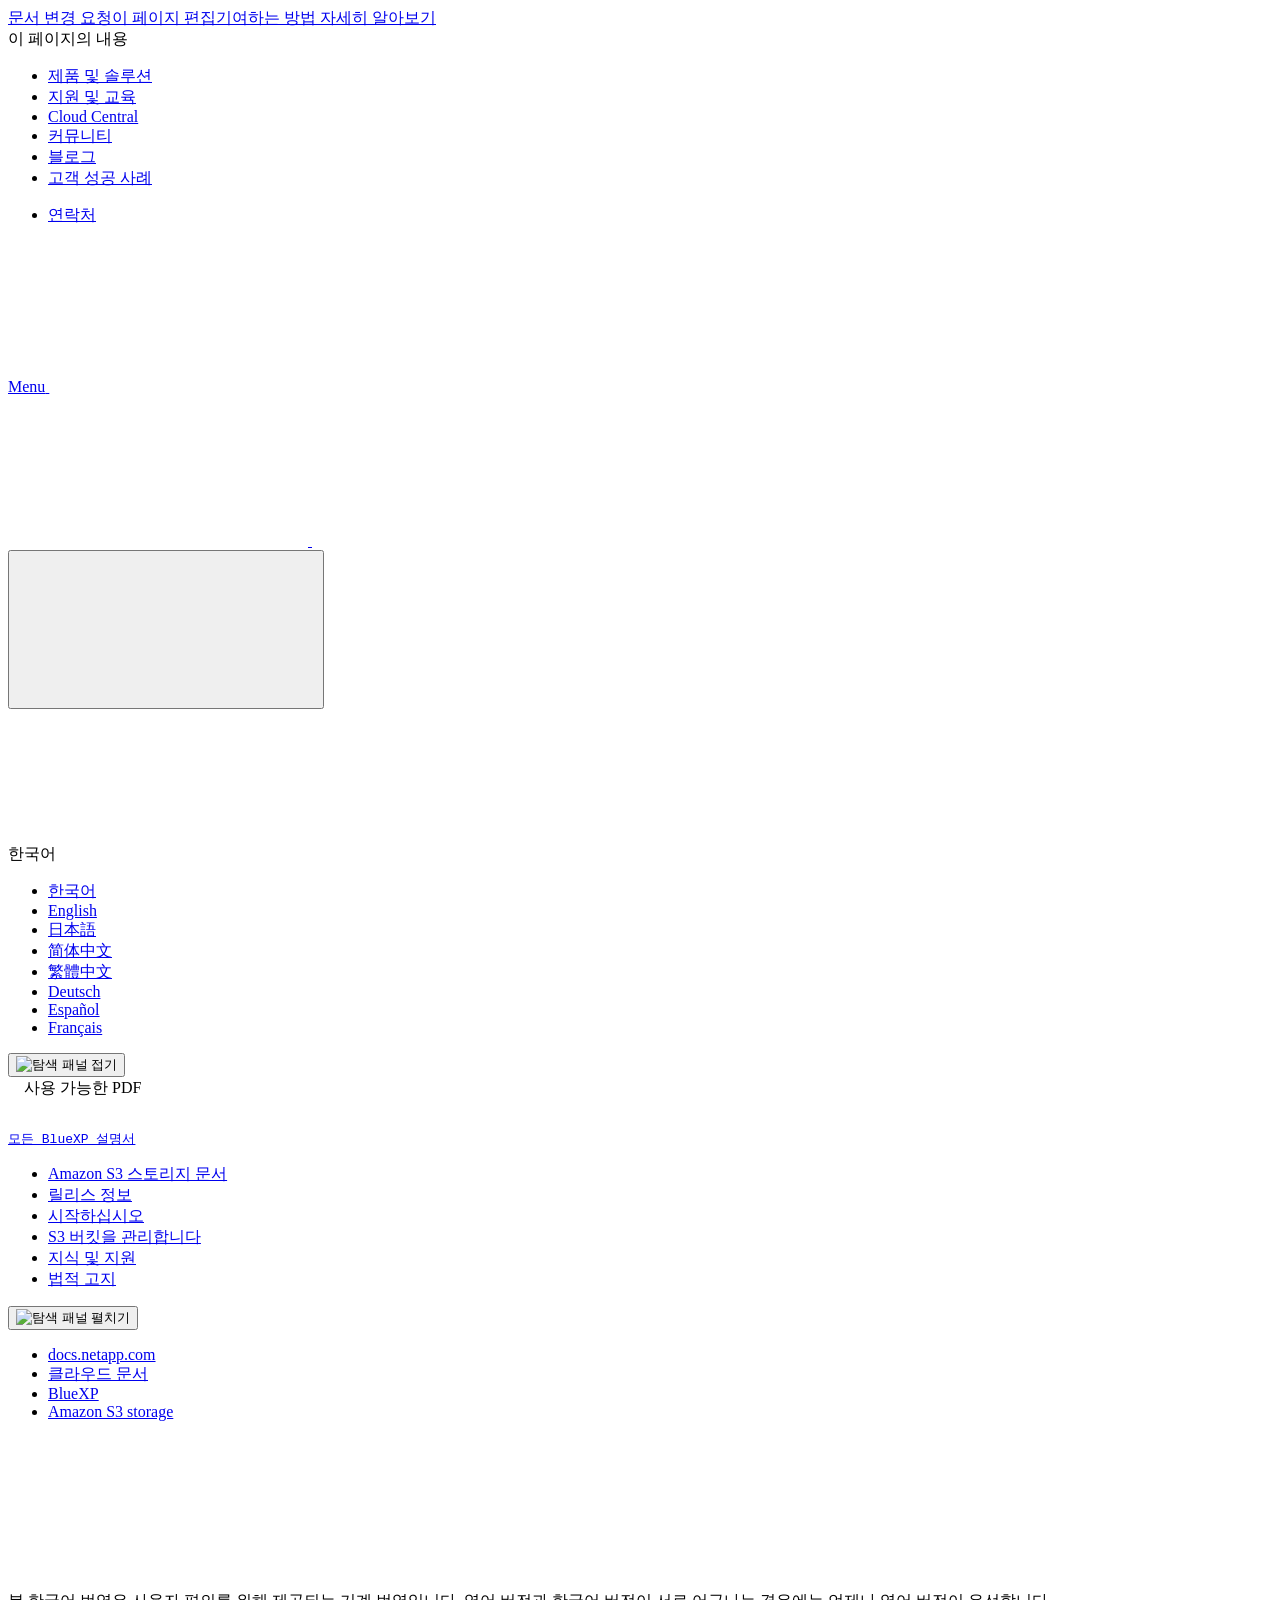
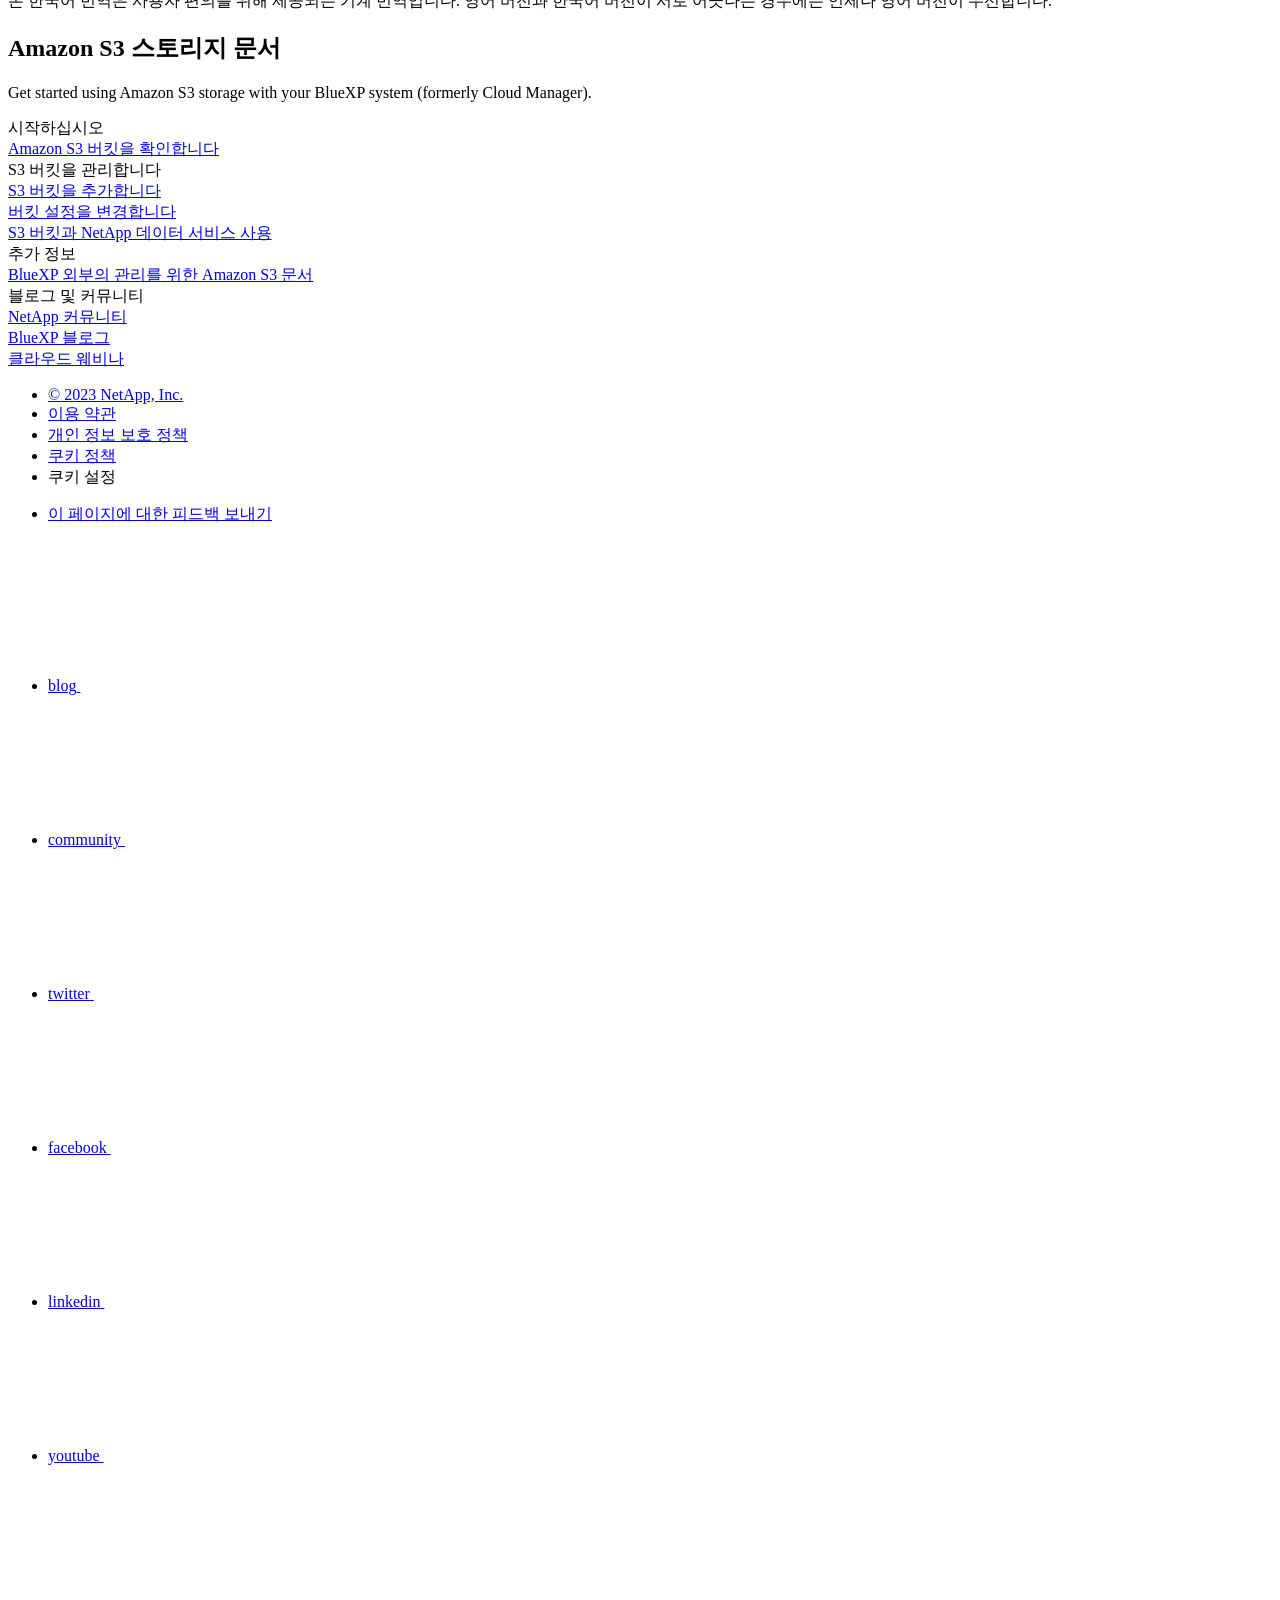
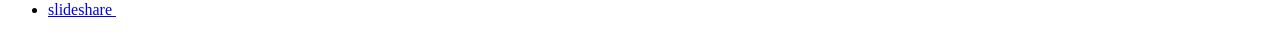
==== index.html @ a5d51cb9 "Deploying to gh-pages from  @ 4df72bc24cac6f7e6b8df7f29e11946426b73bd2 🚀" ====
<!DOCTYPE html>
<html lang="ko">
  <head class="at-element-marker">
  <title>Amazon S3 스토리지 문서 | NetApp Documentation</title>
  <meta charset="utf-8">
  <meta http-equiv="x-ua-compatible" content="ie=edge,chrome=1">
  <meta http-equiv="language" content="en">
  <meta name="viewport" content="width=device-width, initial-scale=1">
  <meta property="og:title" content="Amazon S3 스토리지 문서 | NetApp Documentation" />
	<meta property="og:type" content="website" />
	<meta property="og:url" content="https://docs.netapp.com/ko-kr/bluexp-s3-storage/index.html" />
	<meta property="og:description" content="BlueXP 시스템(이전의 Cloud Manager)에서 Amazon S3 스토리지를 사용해 보십시오." />
  <meta property="og:image" content="https://docs.netapp.com/ko-kr/bluexp-s3-storage/images/logo-tophat-social.png" />
  <meta property="og:image:alt" content="NetApp Logo" />
  <meta name="format-detection" content="telephone=no">
  <meta http-equiv="Content-Type" content="text/html; charset=utf-8">
  <meta http-equiv="encoding" content="utf-8">
  <meta http-equiv="nss-type" content="Product Documentation"/>
  <meta http-equiv="nss-subtype" content="User Guide"/><meta name="description" content="BlueXP 시스템(이전의 Cloud Manager)에서 Amazon S3 스토리지를 사용해 보십시오.">
  <meta name="keywords" content=" "><!-- Icons -->
  <link rel="icon" href="/ko-kr/bluexp-s3-storage/images/favicon.ico" type="image/x-icon">

  <!-- RSS Feed --><link rel="alternate" type="application/rss+xml" title="NetApp Documentation" href="/ko-kr/bluexp-s3-storage/feed.xml"><!-- CSS Definitions: NetApp CSS should be defined after generic css -->

  <!-- Elastic Search -->
  <link rel="stylesheet" href="//cdn.jsdelivr.net/searchkit/0.10.0/theme.css">

  <!-- Combined CSS -->
  <link rel="stylesheet" type="text/css" href="/ko-kr/bluexp-s3-storage/css/netappdocs.css">

  
  <link rel="stylesheet" href="/ko-kr/bluexp-s3-storage/css/landing-page.css" type="text/css">
  <link rel="stylesheet" href="/ko-kr/bluexp-s3-storage/css/tabbed-blocks.css" type="text/css">
  <!-- Canonical url -->
  <link rel='stylesheet' href='/ko-kr/bluexp-s3-storage/css/na-feature.css' type='text/css'><!-- Top level site integrations --><script>
    function addAdobeLaunch(adobeId) {
      var head = document.getElementsByTagName('head')[0];
      var adobe = document.createElement("script");
      adobe.type = "text/plain";
      adobe.className = "optanon-category-C0002";
      adobe.src = "//assets.adobedtm.com/60287eadf1ee/c284da483c83/"+adobeId+".min.js";
      head.appendChild(adobe);
    }

    function addGoogleAnalytics(gtagId) {
      var google = document.createElement("script");
      google.type = "text/plain";
      google.className = "optanon-category-C0002";
      google.src = "https://www.googletagmanager.com/gtag/js?id="+gtagId;
      var head = document.getElementsByTagName('head')[0];
      head.appendChild(google);

      window.dataLayer = window.dataLayer || [];
      function gtag(){dataLayer.push(arguments);}
      gtag('js', new Date());
      gtag('config', gtagId);
    }

    function addConsent(consentId) {
      var head = document.getElementsByTagName('head')[0];
      var onetrustConsent = document.createElement("script");
      onetrustConsent.type = "text/javascript";
      onetrustConsent.src = "https://cdn.cookielaw.org/consent/"+consentId+"/OtAutoBlock.js";
      head.appendChild(onetrustConsent);

      var onetrustScript = document.createElement("script");
      onetrustScript.type = "text/javascript";
      onetrustScript.src = "https://cdn.cookielaw.org/scripttemplates/otSDKStub.js";
      onetrustScript.charset = "UTF-8";
      onetrustScript.dataset.documentLanguage = "true";
      onetrustScript.dataset.domainScript = consentId;
      head.appendChild(onetrustScript);
    }addConsent("72570c5c-fe30-465f-b0e0-b77f7fb4ae34");
    addAdobeLaunch("launch-e9ff3acac59f");
    addGoogleAnalytics("UA-81697994-3");function OptanonWrapper() { }
  </script>
  <script src="https://cdnjs.cloudflare.com/ajax/libs/jquery/2.1.4/jquery.min.js"></script>
  <script src="https://cdnjs.cloudflare.com/ajax/libs/jquery-cookie/1.4.1/jquery.cookie.min.js"></script>

  <!-- Used for Product Family Page Sidebar Visibility --><!-- Used to import Promise for IE. Required for SearchKit -->
  <script src="https://cdnjs.cloudflare.com/ajax/libs/bluebird/3.3.5/bluebird.min.js"></script><script src='/ko-kr/bluexp-s3-storage/js/na-search.js'></script><script src='/ko-kr/bluexp-s3-storage/js/na-pagenav.js'></script><script src='/ko-kr/bluexp-s3-storage/js/na-utility.js'></script>
 <!--  
  <link rel='stylesheet' href='/ko-kr/bluexp-s3-storage/css/prism.css' type='text/css'>
  <link rel='stylesheet' href='/ko-kr/bluexp-s3-storage/css/prism-netapp.css' type='text/css'>
 -->

  <!-- <script src='/ko-kr/bluexp-s3-storage/js/na-utility.js'></script> -->
  <script src='/ko-kr/bluexp-s3-storage/js/clouddocs.js'></script>
  <script src='/ko-kr/bluexp-s3-storage/js/jquery.navgoco.min.js'></script>
  <script src="https://maxcdn.bootstrapcdn.com/bootstrap/3.3.7/js/bootstrap.min.js" integrity="sha384-Tc5IQib027qvyjSMfHjOMaLkfuWVxZxUPnCJA7l2mCWNIpG9mGCD8wGNIcPD7Txa" crossorigin="anonymous"></script>
  <!-- <script src='/ko-kr/bluexp-s3-storage/js/toc.js'></script> -->
  <!-- <script src='/ko-kr/bluexp-s3-storage/js/customscripts.js'></script> --><script>
      $(document).ready(function() {
          
          var collapseOnInit = true;
          

          var navSettings = {
              "caretHtml": '',
              "accordion": collapseOnInit,
              "openClass": 'active', // open
              "save": false, // leave false or nav highlighting doesn't work right
              "cookie": {
                  "name": 'navgoco',
                  "expires": false,
                  "path": '/'
              },
              "slide": {
                  "duration": 400,
                  "easing": 'swing'
              }
          };

          // Initialize navgoco with default options
          $("#mysidebar").navgoco(navSettings);
          

          $("#collapseAll").click(function(e) {
              e.preventDefault();
              $("#mysidebar").navgoco('toggle', false);
          });

          $("#expandAll").click(function(e) {
              e.preventDefault();
              $("#mysidebar").navgoco('toggle', true);
          });

          $(".sidebar-nav-container").on("scroll", function() {
            $.cookie("sidebarScroll", $(".sidebar-nav-container").scrollTop(), {
              path    : "/ko-kr/bluexp-s3-storage"  
            });
          });
          $(function() {
            if ($.cookie("sidebarScroll")) {
              $(".sidebar-nav-container").scrollTop($.cookie("sidebarScroll"));
            }
          });

      });

  </script>
  <script>
      $(document).ready(function() {
          $("#tg-sb-link").click(function() {
              $("#tg-sb-sidebar").toggle();
              $("#tg-sb-content").toggleClass('col-md-9');
              $("#tg-sb-content").toggleClass('col-md-12');
              $("#tg-sb-icon").toggleClass('fa-toggle-on');
              $("#tg-sb-icon").toggleClass('fa-toggle-off');
          });
      });
  </script>
  <script src='/ko-kr/bluexp-s3-storage/js/custom-dropdown.js'></script>
  <script src='/ko-kr/bluexp-s3-storage/js/FileSaver.min.js'></script>
  <script src='/ko-kr/bluexp-s3-storage/js/jszip-utils.min.js'></script>
  <script src='/ko-kr/bluexp-s3-storage/js/jszip.min.js'></script>
  <!-- <script src='/ko-kr/bluexp-s3-storage/js/pdf-ux.js'></script> -->
</head>


  <body class role="document" data-flavor="">
    <div id="page" class="n-off-canvas-menu">
      <div class="n-off-canvas-menu__menu"><!--TODO: Add offcanvas code --></div>
      <div class="n-off-canvas-menu__content-wrap">
        <header class="site-header" id="banner">
  
  <!-- Start Page Toolbar -->
  
  <div class="page-nav-toolbar"><div class="page-nav-contribute"><a target="_blank" href="https://github.com/NetAppDocs/bluexp-s3-storage/issues/new?body=Page%3A%20[Amazon S3 스토리지 문서](https://docs.netapp.com/ko-kr/bluexp-s3-storage/index.html)&template=public-issue-template.md" class="page-nav-contribute-link" role="button"><img src="/ko-kr/bluexp-s3-storage/images/discuss-sm.svg" alt="" class="github-icon" />문서 변경 요청</a><a target="_blank" href="https://github.com/NetAppDocs/bluexp-s3-storage/blob/main/index.adoc" class="page-nav-contribute-link" role="button"><img src="/ko-kr/bluexp-s3-storage/images/edit-sm.svg" alt="" class="github-icon" />이 페이지 편집</a><a target="_blank" href="https://docs.netapp.com/us-en/contribute/" class="page-nav-contribute-link"  ><img src="/ko-kr/bluexp-s3-storage/images/article-sm.svg" alt="" class="github-icon" />기여하는 방법 자세히 알아보기</a></div>
    <div class="page-nav-container">
      <nav class="page-nav-fixed">
        <div class="page-nav-title">이 페이지의 내용</div>
        <div class="page-nav-links">
          <ul class="page-nav-inner" id="page-menu"></ul>
        </div>
      </nav>
    </div>
  </div>
  
  
  <!-- Start top_hat -->
  <div class="n-top-hat">
    <div class="n-container">
      <div class="n-top-hat__cross-property-nav">
        <ul class="n-top-hat__list">
          <li class="n-top-hat__list-item">
            <a href="https://www.netapp.com/products-a-z/" class="n-top-hat__link">제품 및 솔루션</a>
          </li>
          <li class="n-top-hat__list-item">
            <a href="https://www.netapp.com/support-and-training/netapp-university/" class="n-top-hat__link">지원 및 교육</a>
          </li>
          <li class="n-top-hat__list-item">
            <a href="https://cloud.netapp.com" class="n-top-hat__link">Cloud Central</a>
          </li>
          <li class="n-top-hat__list-item">
            <a href="https://community.netapp.com/" class="n-top-hat__link">커뮤니티</a>
          </li>
          <li class="n-top-hat__list-item">
            <a href="https://blog.netapp.com/" class="n-top-hat__link">블로그</a>
          </li>
          <li class="n-top-hat__list-item">
            <a href="https://customers.netapp.com/en/" class="n-top-hat__link">고객 성공 사례</a>
          </li>
        </ul>
      </div>
      <div class="n-top-hat__utils">
        <ul class="n-top-hat__list">
          <li class="n-top-hat__list-item">
            <a href="https://www.netapp.com/company/contact-us/" target="_self" class="n-top-hat__link" data-ntap-ui="contact-us">연락처</a>
          </li>
        </ul>
      </div>
    </div>
  </div>
  <!-- End top_hat -->

  <!-- Start property bar -->
  <style>
    .n-property-navigation-bar__menus--desktop-experience .n-menu--mega__default-content__heading span {
    color: #34B0FF;
    }
  </style>
  <div class="n-property-bar " data-ntap-ui="sticky-nav">
    <div class="n-property-bar__inner-wrap">
      <div class="n-property-bar__menu-toggle">
        <a href="#" class="n-property-bar__menu-toggle-link">
          <span class="n-property-bar__menu-toggle-text">Menu</span>
          <svg class="n-icon-bars n-property-bar__menu-toggle-icon" aria-labelledby="title">
            <title>bars</title>
            <use xlink:href="/ko-kr/bluexp-s3-storage/images/sprite.svg#bars"></use>
          </svg>
        </a>
      </div>
      <div class="n-property-bar__property-mark ">
        <a href="https://www.netapp.com" class="n-property-bar__property-link">
          <div class="n-property-bar__logo">
            <svg class="n-icon-netapp-mark n-icon-netapp-mark n-property-bar__netapp-mark-icon" aria-labelledby="title">
              <title>netapp-mark</title>
              <use xlink:href="/ko-kr/bluexp-s3-storage/images/sprite.svg#netapp-mark"></use>
            </svg>
            <svg class="n-icon-netapp-logo n-property-bar__logo-svg" aria-labelledby="title">
              <title>netapp-logo</title>
              <use xlink:href="/ko-kr/bluexp-s3-storage/images/sprite.svg#netapp-logo"></use>
            </svg>
          </div>
        </a>
      </div>

      
      
      
      <div class="search-property-bar">
        <div id="search-demo-container" class="searchbox n-property-bar__search">
          <div id="react-search" 
          data-search-html="/ko-kr/bluexp-s3-storage/search.html"
          data-type="widget" 
          data-placeholder="설명서 검색"
          data-no-results-found="{query}에 대한 결과를 찾을 수 없음"
          data-did-you-mean="{suggestion}을(를) 검색해보십시오."
          data-no-results-found-did-you-mean="{query}에 대한 결과를 찾을 수 없습니다. {suggestion}을(를) 검색하려 하셨습니까?"
          data-results-found="{hitCount}개의 결과를 찾음"
          data-error-message="We're sorry, an issue occurred when fetching your results. Please try again."
          data-error-reset="Reset Search"
          data-sk-es-pf-indexes=""
          data-flavor=""></div>
          <button class="n-property-bar__search-toggle-button" type="button">
            <svg class="n-icon-search n-property-bar__search-toggle-button-icon" aria-labelledby="title">
              <title>search</title>
              <use xmlns:xlink="http://www.w3.org/1999/xlink" xlink:href="/ko-kr/bluexp-s3-storage/images/sprite.svg#search"></use>
            </svg>
          </button>
        </div>
      </div>
      
    </div>
  </div>
  <div class="n-property-bar__toolbar">
    <!-- Start Language Selector --><div id="language-dropdown" class="custom-dropdown custom-dropdown-lang">
      <div class="custom-dropdown-select custom-dropdown-select-lang">
      <span class="lang-name">한국어</span>
          <svg class="n-globe__icon" aria-labelledby="title">
            <title>globe</title>
            <use xmlns:xlink="http://www.w3.org/1999/xlink" xlink:href="/ko-kr/bluexp-s3-storage/images/sprite.svg#globe"></use>
          </svg>
        </button>
      </div>

      <ul class="custom-dropdown-menu"><li>
          <a href="https://docs.netapp.com/ko-kr/bluexp-s3-storage/index.html" target="_self"><span translate="no" class="notranslate">한국어</span></a>
        </li><li>
          <a href="https://docs.netapp.com/us-en/bluexp-s3-storage/index.html" target="_self"><span translate="no" class="notranslate">English</span></a>
        </li><li>
          <a href="https://docs.netapp.com/ja-jp/bluexp-s3-storage/index.html" target="_self"><span translate="no" class="notranslate">日本語</span></a>
        </li><li>
          <a href="https://docs.netapp.com/zh-cn/bluexp-s3-storage/index.html" target="_self"><span translate="no" class="notranslate">简体中文</span></a>
        </li><li>
          <a href="https://docs.netapp.com/zh-tw/bluexp-s3-storage/index.html" target="_self"><span translate="no" class="notranslate">繁體中文</span></a>
        </li><li>
          <a href="https://docs.netapp.com/de-de/bluexp-s3-storage/index.html" target="_self"><span translate="no" class="notranslate">Deutsch</span></a>
        </li><li>
          <a href="https://docs.netapp.com/es-es/bluexp-s3-storage/index.html" target="_self"><span translate="no" class="notranslate">Español</span></a>
        </li><li>
          <a href="https://docs.netapp.com/fr-fr/bluexp-s3-storage/index.html" target="_self"><span translate="no" class="notranslate">Français</span></a>
        </li></ul>
    </div><!-- End Language Selector -->

    <div class="n-property-bar__cta"></div>
  </div>
  <!-- End property bar -->
</header>


        <main id="n-main-content" class="n-main-content">
          <!-- Start Documentation Content -->
<div class="ie-main">
  <!-- Sidebar Column -->
  
  <div class="col-md-3" id="sidebar-height">
      <button id="btn-sidebar-collapse" onclick="hideSidebar()"><img src="/ko-kr/bluexp-s3-storage/images/collapse.png" alt="탐색 패널 접기"></button>
      <div class="n-pdf-header">
  <a id="toggleButtonPdf" class="n-pdf-button" type="button">
    <img src="/ko-kr/bluexp-s3-storage/images/pdf.png" alt="" width="16" height="16"/>사용 가능한 PDF<span>
    </span>
  </a>
</div>
<div class="n-pdf-body-container">
  <ul id="toggleContainerPdf" class="n-pdf-body" style="display:none;"><li class="pdf-ux-container">
        
        
        
        <a target="_blank" href="/ko-kr/bluexp-s3-storage/pdfs/fullsite-sidebar/Amazon_S3_스토리지_문서.pdf" >
          <img src="/ko-kr/bluexp-s3-storage/images/pdf.png" alt="" width="16" height="16"/>이 문서 사이트의 PDF</a>
    <ul class="subfolders" id="pdf-remove" style="display:none;"><li class="active"></li></ul>
  





    
      <ul class="subfolders" style="display:none;">
        <li class="pdf-ux-container">
          
          
          
          <a target="_blank" 
            
              href="/ko-kr/bluexp-s3-storage/pdfs/sidebar/시작하십시오.pdf" 
            
          >
            <img src="/ko-kr/bluexp-s3-storage/images/pdf.png" alt="" width="16" height="16"/>
            시작하십시오
          </a>
          


        </li>
      </ul>
    

  



    
      <ul class="subfolders" style="display:none;">
        <li class="pdf-ux-container">
          
          
          
          <a target="_blank" 
            
              href="/ko-kr/bluexp-s3-storage/pdfs/sidebar/S3_버킷을_관리합니다.pdf" 
            
          >
            <img src="/ko-kr/bluexp-s3-storage/images/pdf.png" alt="" width="16" height="16"/>
            S3 버킷을 관리합니다
          </a>
          






        </li>
      </ul>
    

  



    
      <ul class="subfolders" style="display:none;">
        <li class="pdf-ux-container">
          
          
          
          <a target="_blank" 
            
              href="/ko-kr/bluexp-s3-storage/pdfs/sidebar/지식_및_지원.pdf" 
            
          >
            <img src="/ko-kr/bluexp-s3-storage/images/pdf.png" alt="" width="16" height="16"/>
            지식 및 지원
          </a>
          




        </li>
      </ul>
    

  



</li></ul>
  <div class="zip-pdf-link-container" style="display: none;">   
    <a href="#" id="zipPdf">
      <img src="/ko-kr/bluexp-s3-storage/images/pdf-zip.png" alt="" width="16" height="16"/>
      <pre>별도의 PDF 문서 모음<span class="zip-size"></span></pre>
    </a><div id="zip-link-popup" class="hide">
    <div class="inner-modal">
        <div class="downloading-progress">
            <div class="spinner"></div>
            <h1>Creating your file...</h1>
            <div>This may take a few minutes. Thanks for your patience.</div>
            <button class="cancel-download-btn" type="button">Cancel</button>
        </div>
        <div class="download-complete hide">
            <div class="done-icon">
                <svg xmlns="http://www.w3.org/2000/svg" width="24" height="24" viewBox="0 0 24 24"><path d="M20.285 2l-11.285 11.567-5.286-5.011-3.714 3.716 9 8.728 15-15.285z"/></svg>
            </div>
            <div>Your file is ready</div>
            <button class="cancel-download-btn" type="button">OK</button>
        </div>
    </div>
</div>
<script>
    $(".cancel-download-btn").click(function(){
        $("#zip-link-popup").addClass("hide");
        $("#zip-link-popup .downloading-progress").removeClass("hide");
        $("#zip-link-popup .download-complete").addClass("hide");
    });
</script></div>
</div>
<script>
  $("#toggleContainerPdf li.active:last-child").parents('ul.subfolders').toggle('display');
  $("#toggleButtonPdf").click(function () {
    $("#toggleContainerPdf").toggle('display');
    $(".n-pdf-body-container .zip-pdf-link-container").toggle('display');
  });
</script><div class="prod-nav" id="product-nav">
  <a target="_self" class="prod-fam-nav" href="https://docs.netapp.com/ko-kr/cloud-manager-family/"><img src="/ko-kr/bluexp-s3-storage/images/left_arrow.png" alt=""><pre>모든 BlueXP 설명서</pre></a>
</div><div class="sidebar-nav-container" id="mysidebardiv">
  <ul id="mysidebar" class="nav"><li 
      data-pdf-exists="true" 
      data-pdf-filename="Amazon S3 스토리지 문서"
      data-li-level="1#" 
      class="  active "
    ><a class="na-navbar-padding" href="/ko-kr/bluexp-s3-storage/index.html">
        Amazon S3 스토리지 문서
      </a></li><li 
      data-pdf-exists="true" 
      data-pdf-filename="릴리스 정보"
      data-li-level="1#" 
      class=" "
    ><a class="na-navbar-padding" href="/ko-kr/bluexp-s3-storage/whats-new.html">
        릴리스 정보
      </a></li><li 
      data-pdf-exists="true" 
      data-pdf-filename="시작하십시오"
      data-li-level="1" 
      class="subfolders "
    ><a href="#">
        <div class="na-navbar-padding"> 시작하십시오</div>
      </a>
      <ul style="display: none;">
        <li 
      data-pdf-exists="true" 
      data-pdf-filename="Amazon S3 버킷을 확인합니다"
      data-li-level="2#" 
      class=" "
    ><a class="na-navbar-padding" href="/ko-kr/bluexp-s3-storage/task-viewing-amazon-s3.html">
        Amazon S3 버킷을 확인합니다
      </a></li></ul></li><li 
      data-pdf-exists="true" 
      data-pdf-filename="S3 버킷을 관리합니다"
      data-li-level="1" 
      class="subfolders "
    ><a href="#">
        <div class="na-navbar-padding"> S3 버킷을 관리합니다</div>
      </a>
      <ul style="display: none;">
        <li 
      data-pdf-exists="true" 
      data-pdf-filename="S3 버킷을 추가합니다"
      data-li-level="2#" 
      class=" "
    ><a class="na-navbar-padding" href="/ko-kr/bluexp-s3-storage/task-add-s3-bucket.html">
        S3 버킷을 추가합니다
      </a></li><li 
      data-pdf-exists="true" 
      data-pdf-filename="S3 버킷 설정을 변경합니다"
      data-li-level="2#" 
      class=" "
    ><a class="na-navbar-padding" href="/ko-kr/bluexp-s3-storage/task-change-s3-bucket-settings.html">
        S3 버킷 설정을 변경합니다
      </a></li><li 
      data-pdf-exists="true" 
      data-pdf-filename="S3 버킷과 NetApp 데이터 서비스 사용"
      data-li-level="2#" 
      class=" "
    ><a class="na-navbar-padding" href="/ko-kr/bluexp-s3-storage/task-s3-enable-data-services.html">
        S3 버킷과 NetApp 데이터 서비스 사용
      </a></li></ul></li><li 
      data-pdf-exists="true" 
      data-pdf-filename="지식 및 지원"
      data-li-level="1" 
      class="subfolders "
    ><a href="#">
        <div class="na-navbar-padding"> 지식 및 지원</div>
      </a>
      <ul style="display: none;">
        <li 
      data-pdf-exists="true" 
      data-pdf-filename="지원을 위해 등록하십시오"
      data-li-level="2#" 
      class=" "
    ><a class="na-navbar-padding" href="/ko-kr/bluexp-s3-storage/task-support-registration.html">
        지원을 위해 등록하십시오
      </a></li><li 
      data-pdf-exists="true" 
      data-pdf-filename="도움을 받으십시오"
      data-li-level="2#" 
      class=" "
    ><a class="na-navbar-padding" href="/ko-kr/bluexp-s3-storage/task-get-help.html">
        도움을 받으십시오
      </a></li></ul></li><li 
      data-pdf-exists="true" 
      data-pdf-filename="법적 고지"
      data-li-level="1#" 
      class=" "
    ><a class="na-navbar-padding" href="/ko-kr/bluexp-s3-storage/legal-notices.html">
        법적 고지
      </a></li></ul>
</div>
<script>
  window.onscroll = () => {
    const value = -40 - (document.body.scrollHeight - (window.innerHeight + document.scrollingElement.scrollTop));
    
    document.getElementById("sidebar-height").style.bottom = Math.max(0,value) + "px";
};
</script>
<!-- this highlights the active parent class in the navgoco sidebar. this is critical so that the parent expands when you're viewing a page. This must appear below the sidebar code above. Otherwise, if placed inside customscripts.js, the script runs before the sidebar code runs and the class never gets inserted.-->
<script>$("li.active").parents('li').toggleClass("active");</script>
<script>$("#mysidebar li.active").parents('ul').css("display","block");</script>


  </div>
  

  <div class="ie-content-pane n-doc__component-detail-content n-doc__component-detail-content--show-code">
    <!-- Begin of page container --><article class="page-content" id="main">
      <div class="ie-utility">
  <button id="btn-sidebar-expand" onclick="showSidebar()"><img src="/ko-kr/bluexp-s3-storage/images/expand.png" alt="탐색 패널 펼치기"></button>
  <div class="ie-menu">
    <div class="n-breadcrumb">
      <ul class="n-breadcrumb__list">
        <li class="n-breadcrumb__list-item">
          <a href="https://docs.netapp.com">docs.netapp.com</a>
        </li>
        
        <li class="n-breadcrumb__list-item">
          <a href="https://docs.netapp.com/us-en/cloud/">클라우드 문서</a>
        </li>
        

        
        <li class="n-breadcrumb__list-item">
          <a href="https://docs.netapp.com/ko-kr/cloud-manager-family/">BlueXP</a>
        </li>
        

        <li class="n-breadcrumb__list-item">
          <a href="/ko-kr/bluexp-s3-storage/">Amazon&nbsp;S3&nbsp;storage</a>
        </li>

      </ul>
    </div>
    <div style="clear: both"></div><!-- Main needs to have height -->
  </div>
</div>

      <div class="n-band n-band--docs n-band--belted">
  <div class="n-container" style="margin: 0 auto; padding: 0;">
    <div class="n-row">
      <div class="n-col-sm-12"><div class="ie-nmt-disclaimer">
          <span>
            <div class="ie-nmt-disclaimer-container">
              <div class="ie-nmt-disclaimer-icon">
                <svg class="luci-icon" aria-hidden="true">
                  <use xlink:href="/ko-kr/bluexp-s3-storage/images/sprite.svg#circle-info">
                </svg>
              </div>
              <div class="ie-nmt-disclaimer-content">
                <span> 본 한국어 번역은 사용자 편의를 위해 제공되는 기계 번역입니다. 영어 버전과 한국어 버전이 서로 어긋나는 경우에는 언제나 영어 버전이 우선합니다. </span>
              </div>
              <div style="clear:both;"></div>
            </div>
          </span>
        </div><div class="n-doc__component-detail-heading-wrap">
          <h1 class="n-doc__component-detail-heading">Amazon S3 스토리지 문서</h1>
        </div>
        <section class="n-band__section">
  <p>Get started using Amazon S3 storage with your BlueXP system (formerly Cloud Manager).</p>
</section><div class="n-band__content">
  <div class="n-layout-flex" data-ntap-layout="4">
    
      
        <div class="n-feature-block n-feature-block__align--center n-layout-flex__item ie-feature-block">
          <div class="n-feature-block__content">
            <div class="ie-feature-block__header">
              <div class="ie-feature-block__text">
                시작하십시오
              </div>
            </div>
            
              
                <div class="ie-feature-block__section">
                  
                  
                  <a class="ie-feature-block__link" target="_self" href="task-viewing-amazon-s3.html">Amazon S3 버킷을 확인합니다</a>
                </div>
              
            
          </div>
        </div>
      
    
      
        <div class="n-feature-block n-feature-block__align--center n-layout-flex__item ie-feature-block">
          <div class="n-feature-block__content">
            <div class="ie-feature-block__header">
              <div class="ie-feature-block__text">
                S3 버킷을 관리합니다
              </div>
            </div>
            
              
                <div class="ie-feature-block__section">
                  
                  
                  <a class="ie-feature-block__link" target="_self" href="task-add-s3-bucket.html">S3 버킷을 추가합니다</a>
                </div>
              
            
              
                <div class="ie-feature-block__section">
                  
                  
                  <a class="ie-feature-block__link" target="_self" href="task-change-s3-bucket-settings.html">버킷 설정을 변경합니다</a>
                </div>
              
            
              
                <div class="ie-feature-block__section">
                  
                  
                  <a class="ie-feature-block__link" target="_self" href="task-s3-enable-data-services.html">S3 버킷과 NetApp 데이터 서비스 사용</a>
                </div>
              
            
          </div>
        </div>
      
    
      
        <div class="n-feature-block n-feature-block__align--center n-layout-flex__item ie-feature-block">
          <div class="n-feature-block__content">
            <div class="ie-feature-block__header">
              <div class="ie-feature-block__text">
                추가 정보
              </div>
            </div>
            
              
                <div class="ie-feature-block__section">
                  
                  
                  <a class="ie-feature-block__link" target="_blank" href="https://docs.aws.amazon.com/AmazonS3/latest/userguide/creating-buckets-s3.html">BlueXP 외부의 관리를 위한 Amazon S3 문서</a>
                </div>
              
            
          </div>
        </div>
      
    
      
        <div class="n-feature-block n-feature-block__align--center n-layout-flex__item ie-feature-block">
          <div class="n-feature-block__content">
            <div class="ie-feature-block__header">
              <div class="ie-feature-block__text">
                블로그 및 커뮤니티
              </div>
            </div>
            
              
                <div class="ie-feature-block__section">
                  
                  
                  <a class="ie-feature-block__link" target="_blank" href="https://community.netapp.com/t5/BlueXP-and-Services/ct-p/CDS">NetApp 커뮤니티</a>
                </div>
              
            
              
                <div class="ie-feature-block__section">
                  
                  
                  <a class="ie-feature-block__link" target="_blank" href="https://bluexp.netapp.com/blog/topic/cloud-manager">BlueXP 블로그</a>
                </div>
              
            
              
                <div class="ie-feature-block__section">
                  
                  
                  <a class="ie-feature-block__link" target="_blank" href="https://bluexp.netapp.com/events">클라우드 웨비나</a>
                </div>
              
            
          </div>
        </div>
      
    
  </div>
</div>

        <section class="n-band__section">
          
        </section>
      </div>
    </div>
  </div>
</div>

    </article>
    <!-- Page Container -->
  </div>

  <div style="clear: both"></div><!-- Main needs to have height --></div>

        </main>

        <footer class="n-footer">
  <div class="n-footer__bottom">
    <div class="n-container">
      <div class="n-footer__bottom-left">
        <div class="n-footer__copyright">
          <ul class="n-footer__copyright-list">
            <li class="n-footer__copyright-link">
              <a href="https://www.netapp.com/company/legal/copyright/">© 2023 NetApp, Inc.</a>
            </li>
            <li class="n-footer__copyright-link">
              <a href="https://www.netapp.com/company/legal/terms-of-use/">이용 약관</a>
            </li>
            <li class="n-footer__copyright-link">
              <a href="https://www.netapp.com/company/legal/privacy-policy/">개인 정보 보호 정책</a>
            </li>
            <li class="n-footer__copyright-link">
              <a href="https://www.netapp.com/company/legal/cookie-policy/">쿠키 정책</a>
            </li>
            <li class="n-footer__copyright-link">
              <a class="ot-sdk-show-settings">쿠키 설정</a>
            </li>
          </ul>
        </div>
      </div>
      <div class="n-footer__bottom-right">
        <div class="n-footer__copyright">
          <ul class="n-footer__copyright-list">
            <li class="n-footer__copyright-link">
              <a target="_self" href="javascript:netapp_mailto()">이 페이지에 대한 피드백 보내기</a>
            </li>
          </ul>
        </div>
        <div class="n-footer__social-links">
          <ul class="n-footer__social-link-list">
            <li class="n-footer__social-link-list-item">
              <a class="n-footer__social-link" data-ntap-social="follow-blog" href="https://blog.netapp.com"
                target="_blank" title="blog" alt="blog">
                <span class="n-footer__social-link-text">blog</span>
                <svg class="n-icon-blog n-footer__social-link-icon" aria-labelledby="title">
                  <title>blog@</title>
                  <use xmlns:xlink="http://www.w3.org/1999/xlink"
                    xlink:href="/ko-kr/bluexp-s3-storage/images/sprite.svg#blog"></use>
                </svg>
              </a>
            </li>
            <li class="n-footer__social-link-list-item">
              <a class="n-footer__social-link" data-ntap-social="follow-community" href="https://community.netapp.com/"
                target="_blank" title="community" alt="community">
                <span class="n-footer__social-link-text">community</span>
                <svg class="n-icon-community n-footer__social-link-icon" aria-labelledby="title">
                  <title>community@</title>
                  <use xmlns:xlink="http://www.w3.org/1999/xlink"
                    xlink:href="/ko-kr/bluexp-s3-storage/images/sprite.svg#comments"></use>
                </svg>
              </a>
            </li>
            <li class="n-footer__social-link-list-item">
              <a class="n-footer__social-link" data-ntap-social="follow-twitter" href="https://twitter.com/netapp"
                target="_blank" title="twitter" alt="twitter">
                <span class="n-footer__social-link-text">twitter</span>
                <svg class="n-icon-twitter n-footer__social-link-icon" aria-labelledby="title">
                  <title>twitter@</title>
                  <use xmlns:xlink="http://www.w3.org/1999/xlink"
                    xlink:href="/ko-kr/bluexp-s3-storage/images/sprite.svg#twitter"></use>
                </svg>
              </a>
            </li>
            <li class="n-footer__social-link-list-item">
              <a class="n-footer__social-link" data-ntap-social="follow-facebook" href="https://www.facebook.com/NetApp"
                target="_blank" title="facebook" alt="facebook">
                <span class="n-footer__social-link-text">facebook</span>
                <svg class="n-icon-facebook n-footer__social-link-icon" aria-labelledby="title">
                  <title>facebook@</title>
                  <use xmlns:xlink="http://www.w3.org/1999/xlink"
                    xlink:href="/ko-kr/bluexp-s3-storage/images/sprite.svg#facebook"></use>
                </svg>
              </a>
            </li>
            <li class="n-footer__social-link-list-item">
              <a class="n-footer__social-link" data-ntap-social="follow-linkedin"
                href="https://www.linkedin.com/company/netapp" target="_blank" title="linkedin" alt="linkedin">
                <span class="n-footer__social-link-text">linkedin</span>
                <svg class="n-icon-linkedin n-footer__social-link-icon" aria-labelledby="title">
                  <title>linkedin@</title>
                  <use xmlns:xlink="http://www.w3.org/1999/xlink"
                    xlink:href="/ko-kr/bluexp-s3-storage/images/sprite.svg#linkedin"></use>
                </svg>
              </a>
            </li>
            <li class="n-footer__social-link-list-item">
              <a class="n-footer__social-link" data-ntap-social="follow-youtube"
                href="https://www.youtube.com/user/NetAppTV" target="_blank" title="youtube" alt="youtube">
                <span class="n-footer__social-link-text">youtube</span>
                <svg class="n-icon-youtube n-footer__social-link-icon" aria-labelledby="title">
                  <title>youtube@</title>
                  <use xmlns:xlink="http://www.w3.org/1999/xlink"
                    xlink:href="/ko-kr/bluexp-s3-storage/images/sprite.svg#youtube"></use>
                </svg>
              </a>
            </li>
            <li class="n-footer__social-link-list-item">
              <a class="n-footer__social-link" data-ntap-social="follow-slideshare"
                href="https://www.slideshare.net/NetApp" target="_blank" title="slideshare" alt="slideshare">
                <span class="n-footer__social-link-text">slideshare</span>
                <svg class="n-icon-slideshare n-footer__social-link-icon" aria-labelledby="title">
                  <title>slideshare@</title>
                  <use xmlns:xlink="http://www.w3.org/1999/xlink"
                    xlink:href="/ko-kr/bluexp-s3-storage/images/sprite.svg#slideshare"></use>
                </svg>
              </a>
            </li>
          </ul>
        </div>
      </div>
    </div>
  </div>
</footer>

      </div><!-- Elasticsearch JS -->
      <script type="text/javascript" src='/ko-kr/bluexp-s3-storage/js/bundle.js'></script>

      <!-- Syntax Highlighting -->
      <script type="text/javascript" src='/ko-kr/bluexp-s3-storage/js/prism.js'></script>
      <script type="text/javascript" src='/ko-kr/bluexp-s3-storage/js/prism-curl.js'></script>
    </div>
    <script>
      document.body.offsetWidth=1903;
      cookieLaw = {}
      cookieLaw.euCountry = "US";
      cookieLaw.invoke = function(){return false;}
    </script>
    <script src='/ko-kr/bluexp-s3-storage/js/tabbed-blocks.js'></script>
    <script src='/ko-kr/bluexp-s3-storage/js/sidebar.js'></script>
  </body></html>
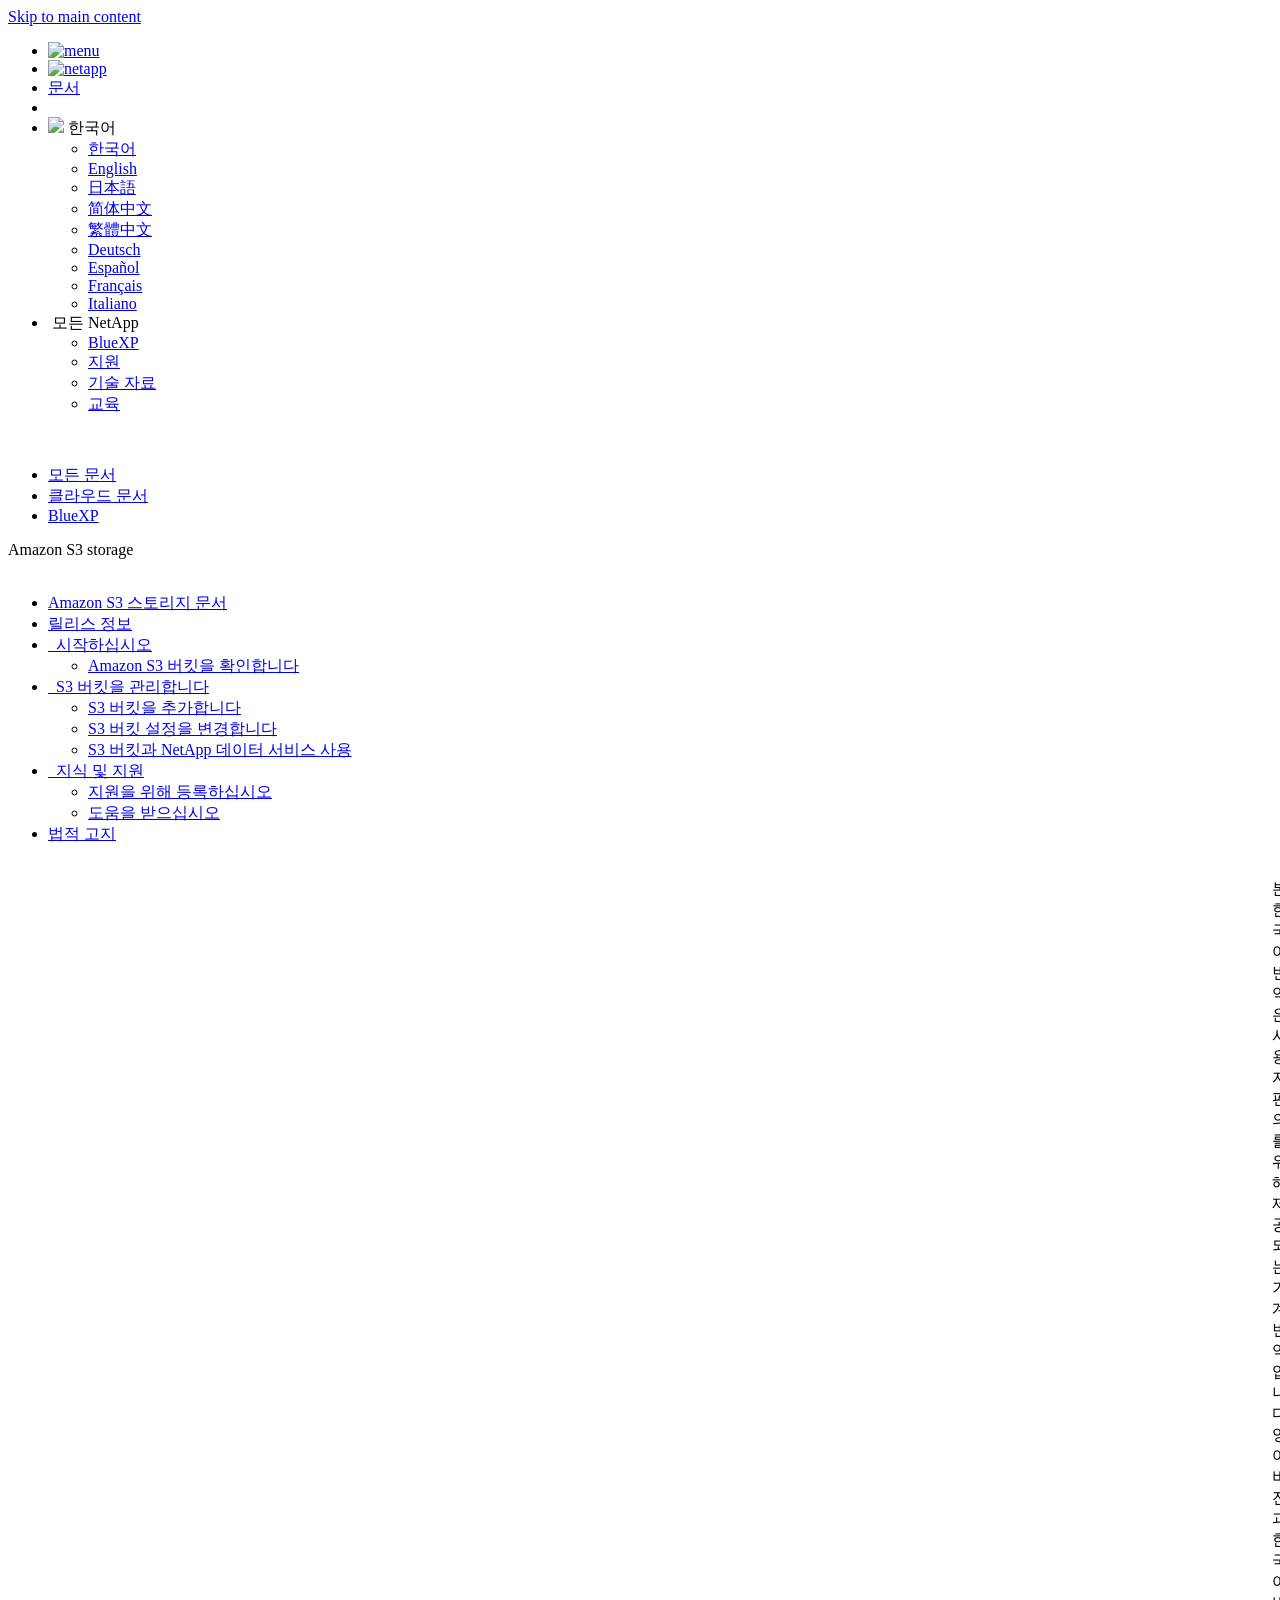
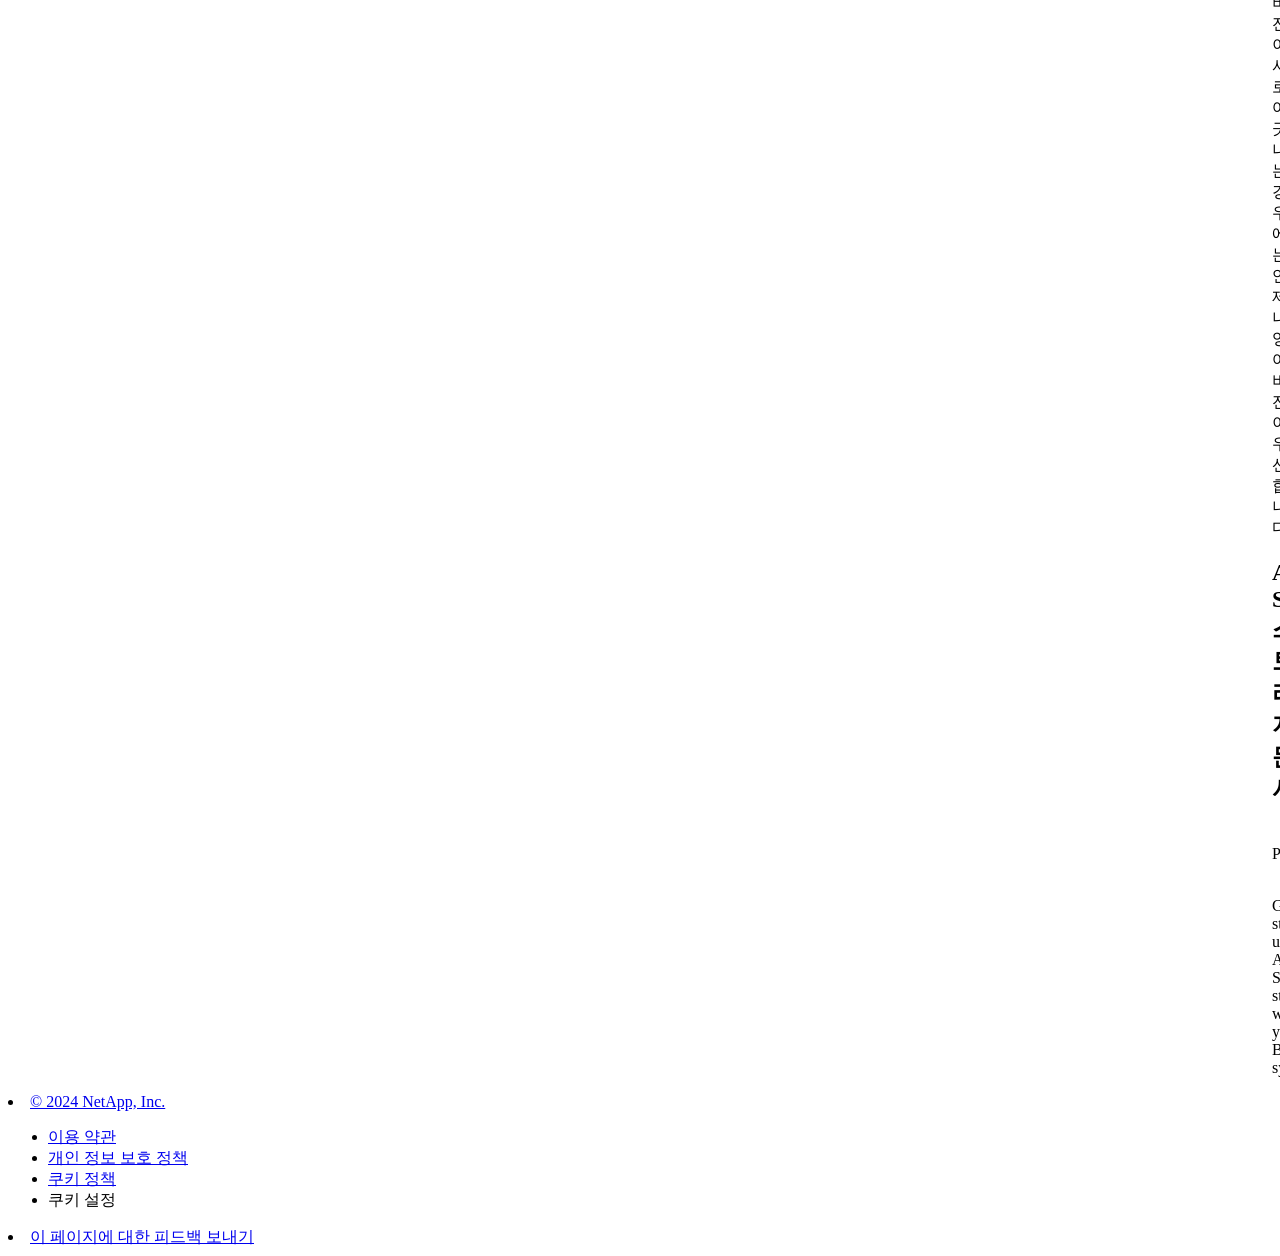
==== commit eb09cdac: "Built from 8bca02b NetAppDocs/netappdocs-build@782b76fc1b76c51d43b6371d3a2fc29d93541a50" ====
--- a/index.html
+++ b/index.html
@@ -9,137 +9,80 @@
   <meta property="og:title" content="Amazon S3 스토리지 문서 | NetApp Documentation" />
 	<meta property="og:type" content="website" />
 	<meta property="og:url" content="https://docs.netapp.com/ko-kr/bluexp-s3-storage/index.html" />
-	<meta property="og:description" content="BlueXP 시스템(이전의 Cloud Manager)에서 Amazon S3 스토리지를 사용해 보십시오." />
+	<meta property="og:description" content="BlueXP 시스템에서 Amazon S3 스토리지를 사용해 보십시오." />
   <meta property="og:image" content="https://docs.netapp.com/ko-kr/bluexp-s3-storage/images/logo-tophat-social.png" />
   <meta property="og:image:alt" content="NetApp Logo" />
   <meta name="format-detection" content="telephone=no">
   <meta http-equiv="Content-Type" content="text/html; charset=utf-8">
   <meta http-equiv="encoding" content="utf-8">
   <meta http-equiv="nss-type" content="Product Documentation"/>
-  <meta http-equiv="nss-subtype" content="User Guide"/><meta name="description" content="BlueXP 시스템(이전의 Cloud Manager)에서 Amazon S3 스토리지를 사용해 보십시오.">
+  <meta http-equiv="nss-subtype" content="User Guide"/><meta name="description" content="BlueXP 시스템에서 Amazon S3 스토리지를 사용해 보십시오.">
   <meta name="keywords" content=" "><!-- Icons -->
   <link rel="icon" href="/ko-kr/bluexp-s3-storage/images/favicon.ico" type="image/x-icon">
 
   <!-- RSS Feed --><link rel="alternate" type="application/rss+xml" title="NetApp Documentation" href="/ko-kr/bluexp-s3-storage/feed.xml"><!-- CSS Definitions: NetApp CSS should be defined after generic css -->
 
-  <!-- Elastic Search -->
-  <link rel="stylesheet" href="//cdn.jsdelivr.net/searchkit/0.10.0/theme.css">
 
   <!-- Combined CSS -->
-  <link rel="stylesheet" type="text/css" href="/ko-kr/bluexp-s3-storage/css/netappdocs.css">
-
-  
-  <link rel="stylesheet" href="/ko-kr/bluexp-s3-storage/css/landing-page.css" type="text/css">
-  <link rel="stylesheet" href="/ko-kr/bluexp-s3-storage/css/tabbed-blocks.css" type="text/css">
+  <link rel="stylesheet" type="text/css" href="/ko-kr/bluexp-s3-storage/css/ie-netappdocs.css">
+
+  
+  <link rel="stylesheet" href="/ko-kr/bluexp-s3-storage/css/ie-landing-page.css" type="text/css">
+  <link rel="stylesheet" href="/ko-kr/bluexp-s3-storage/css/ie-tabbed-blocks.css" type="text/css">
   <!-- Canonical url -->
-  <link rel='stylesheet' href='/ko-kr/bluexp-s3-storage/css/na-feature.css' type='text/css'><!-- Top level site integrations --><script>
-    function addAdobeLaunch(adobeId) {
-      var head = document.getElementsByTagName('head')[0];
-      var adobe = document.createElement("script");
-      adobe.type = "text/plain";
-      adobe.className = "optanon-category-C0002";
-      adobe.src = "//assets.adobedtm.com/60287eadf1ee/c284da483c83/"+adobeId+".min.js";
-      head.appendChild(adobe);
-    }
-
-    function addGoogleAnalytics(gtagId) {
-      var google = document.createElement("script");
-      google.type = "text/plain";
-      google.className = "optanon-category-C0002";
-      google.src = "https://www.googletagmanager.com/gtag/js?id="+gtagId;
-      var head = document.getElementsByTagName('head')[0];
-      head.appendChild(google);
-
-      window.dataLayer = window.dataLayer || [];
-      function gtag(){dataLayer.push(arguments);}
-      gtag('js', new Date());
-      gtag('config', gtagId);
-    }
-
-    function addConsent(consentId) {
-      var head = document.getElementsByTagName('head')[0];
-      var onetrustConsent = document.createElement("script");
-      onetrustConsent.type = "text/javascript";
-      onetrustConsent.src = "https://cdn.cookielaw.org/consent/"+consentId+"/OtAutoBlock.js";
-      head.appendChild(onetrustConsent);
-
-      var onetrustScript = document.createElement("script");
-      onetrustScript.type = "text/javascript";
-      onetrustScript.src = "https://cdn.cookielaw.org/scripttemplates/otSDKStub.js";
-      onetrustScript.charset = "UTF-8";
-      onetrustScript.dataset.documentLanguage = "true";
-      onetrustScript.dataset.domainScript = consentId;
-      head.appendChild(onetrustScript);
-    }addConsent("72570c5c-fe30-465f-b0e0-b77f7fb4ae34");
-    addAdobeLaunch("launch-e9ff3acac59f");
-    addGoogleAnalytics("UA-81697994-3");function OptanonWrapper() { }
+  <link rel="canonical" href="https://docs.netapp.com/ko-kr/bluexp-s3-storage/" />
+  <link rel="alternate" hreflang="x-default" href="https://docs.netapp.com/us-en/bluexp-s3-storage/" />
+  <link rel="alternate" hreflang="ko" href="https://docs.netapp.com/ko-kr/bluexp-s3-storage/" />
+  <link rel="alternate" hreflang="en" href="https://docs.netapp.com/us-en/bluexp-s3-storage/" />
+  <link rel="alternate" hreflang="ja" href="https://docs.netapp.com/ja-jp/bluexp-s3-storage/" />
+  <link rel="alternate" hreflang="zh-Hans" href="https://docs.netapp.com/zh-cn/bluexp-s3-storage/" />
+  <link rel="alternate" hreflang="zh-Hant" href="https://docs.netapp.com/zh-tw/bluexp-s3-storage/" />
+  <link rel="alternate" hreflang="de" href="https://docs.netapp.com/de-de/bluexp-s3-storage/" />
+  <link rel="alternate" hreflang="es" href="https://docs.netapp.com/es-es/bluexp-s3-storage/" />
+  <link rel="alternate" hreflang="fr" href="https://docs.netapp.com/fr-fr/bluexp-s3-storage/" />
+  <link rel="alternate" hreflang="it" href="https://docs.netapp.com/it-it/bluexp-s3-storage/" />
+  <!-- Top level site integrations -->
+<script type="text/javascript" src="https://cdn.cookielaw.org/consent/72570c5c-fe30-465f-b0e0-b77f7fb4ae34/OtAutoBlock.js"></script>
+    <script type="text/javascript" src="https://cdn.cookielaw.org/scripttemplates/otSDKStub.js" charset="UTF-8" data-document-language="true" data-domain-script="72570c5c-fe30-465f-b0e0-b77f7fb4ae34"></script>
+    <script type="text/javascript">function OptanonWrapper() { }</script>
+    <script type="text/plain" class="optanon-category-C0002" src="https://assets.adobedtm.com/60287eadf1ee/c284da483c83/launch-e9ff3acac59f.min.js"></script>
+    <script class="optanon-category-C0001">(function(w,d,s,l,i){w[l]=w[l]||[];w[l].push({'gtm.start':
+        new Date().getTime(),event:'gtm.js'});var f=d.getElementsByTagName(s)[0],
+        j=d.createElement(s),dl=l!='dataLayer'?'&l='+l:'';j.setAttributeNode(d.createAttribute('data-ot-ignore'));j.setAttribute('class','optanon-category-C0001');j.async=true;
+        j.src='https://www.googletagmanager.com/gtm.js?id='+i+dl+'';f.parentNode.insertBefore(j,f);
+        })(window,document,'script','dataLayer','GTM-MD73T9M');</script>
+
+  <script src="https://cdnjs.cloudflare.com/ajax/libs/jquery/2.1.4/jquery.min.js"></script>
+  
+  <script>
+    $(document).ready(function() {
+      const MASTHEAD_OFFSET = 65;
+      const SECTIONS = $("main h2, main h3");
+      // PAGE NAV - Init
+      if (SECTIONS.length == 0) {
+        // remove if there is no elements
+        /*
+        $("#ie-right-navbar").remove();
+        $("#ie-right-navbar-collapse").remove();
+        */
+      } else {
+        $(".page-nav-title").css('display', 'block');
+        for (var i = 0; i < SECTIONS.length; i++) {
+          var sectionId = $(SECTIONS[i]).attr('id');
+          var sectionName = $(SECTIONS[i]).text();
+          var subClass = $(SECTIONS[i]).is("h3") ? ' page-nav__sublink' : '';
+          $("#page-menu").append('<li class="page-nav-item"><a href="#' + sectionId + '" class="page-nav__link' + subClass + '">' + sectionName + '</a></li>');
+        }
+      }
+    });
   </script>
-  <script src="https://cdnjs.cloudflare.com/ajax/libs/jquery/2.1.4/jquery.min.js"></script>
+  
   <script src="https://cdnjs.cloudflare.com/ajax/libs/jquery-cookie/1.4.1/jquery.cookie.min.js"></script>
 
   <!-- Used for Product Family Page Sidebar Visibility --><!-- Used to import Promise for IE. Required for SearchKit -->
-  <script src="https://cdnjs.cloudflare.com/ajax/libs/bluebird/3.3.5/bluebird.min.js"></script><script src='/ko-kr/bluexp-s3-storage/js/na-search.js'></script><script src='/ko-kr/bluexp-s3-storage/js/na-pagenav.js'></script><script src='/ko-kr/bluexp-s3-storage/js/na-utility.js'></script>
- <!--  
-  <link rel='stylesheet' href='/ko-kr/bluexp-s3-storage/css/prism.css' type='text/css'>
-  <link rel='stylesheet' href='/ko-kr/bluexp-s3-storage/css/prism-netapp.css' type='text/css'>
- -->
-
-  <!-- <script src='/ko-kr/bluexp-s3-storage/js/na-utility.js'></script> -->
-  <script src='/ko-kr/bluexp-s3-storage/js/clouddocs.js'></script>
-  <script src='/ko-kr/bluexp-s3-storage/js/jquery.navgoco.min.js'></script>
-  <script src="https://maxcdn.bootstrapcdn.com/bootstrap/3.3.7/js/bootstrap.min.js" integrity="sha384-Tc5IQib027qvyjSMfHjOMaLkfuWVxZxUPnCJA7l2mCWNIpG9mGCD8wGNIcPD7Txa" crossorigin="anonymous"></script>
-  <!-- <script src='/ko-kr/bluexp-s3-storage/js/toc.js'></script> -->
-  <!-- <script src='/ko-kr/bluexp-s3-storage/js/customscripts.js'></script> --><script>
-      $(document).ready(function() {
-          
-          var collapseOnInit = true;
-          
-
-          var navSettings = {
-              "caretHtml": '',
-              "accordion": collapseOnInit,
-              "openClass": 'active', // open
-              "save": false, // leave false or nav highlighting doesn't work right
-              "cookie": {
-                  "name": 'navgoco',
-                  "expires": false,
-                  "path": '/'
-              },
-              "slide": {
-                  "duration": 400,
-                  "easing": 'swing'
-              }
-          };
-
-          // Initialize navgoco with default options
-          $("#mysidebar").navgoco(navSettings);
-          
-
-          $("#collapseAll").click(function(e) {
-              e.preventDefault();
-              $("#mysidebar").navgoco('toggle', false);
-          });
-
-          $("#expandAll").click(function(e) {
-              e.preventDefault();
-              $("#mysidebar").navgoco('toggle', true);
-          });
-
-          $(".sidebar-nav-container").on("scroll", function() {
-            $.cookie("sidebarScroll", $(".sidebar-nav-container").scrollTop(), {
-              path    : "/ko-kr/bluexp-s3-storage"  
-            });
-          });
-          $(function() {
-            if ($.cookie("sidebarScroll")) {
-              $(".sidebar-nav-container").scrollTop($.cookie("sidebarScroll"));
-            }
-          });
-
-      });
-
-  </script>
-  <script>
+  <script src="https://cdnjs.cloudflare.com/ajax/libs/bluebird/3.3.5/bluebird.min.js"></script><script src='/ko-kr/bluexp-s3-storage/js/na-search.js'></script><script src='/ko-kr/bluexp-s3-storage/js/ie-clouddocs.js'></script>
+  <script src="https://maxcdn.bootstrapcdn.com/bootstrap/3.3.7/js/bootstrap.min.js" integrity="sha384-Tc5IQib027qvyjSMfHjOMaLkfuWVxZxUPnCJA7l2mCWNIpG9mGCD8wGNIcPD7Txa" crossorigin="anonymous"></script><script>
+    /*
       $(document).ready(function() {
           $("#tg-sb-link").click(function() {
               $("#tg-sb-sidebar").toggle();
@@ -149,187 +92,508 @@
               $("#tg-sb-icon").toggleClass('fa-toggle-off');
           });
       });
+      */
   </script>
   <script src='/ko-kr/bluexp-s3-storage/js/custom-dropdown.js'></script>
   <script src='/ko-kr/bluexp-s3-storage/js/FileSaver.min.js'></script>
   <script src='/ko-kr/bluexp-s3-storage/js/jszip-utils.min.js'></script>
-  <script src='/ko-kr/bluexp-s3-storage/js/jszip.min.js'></script>
-  <!-- <script src='/ko-kr/bluexp-s3-storage/js/pdf-ux.js'></script> -->
-</head>
+  <script src='/ko-kr/bluexp-s3-storage/js/jszip.min.js'></script><script src='/ko-kr/bluexp-s3-storage/js/ie-pdf-ux.js'></script></head>
 
 
   <body class role="document" data-flavor="">
-    <div id="page" class="n-off-canvas-menu">
-      <div class="n-off-canvas-menu__menu"><!--TODO: Add offcanvas code --></div>
-      <div class="n-off-canvas-menu__content-wrap">
-        <header class="site-header" id="banner">
-  
-  <!-- Start Page Toolbar -->
-  
-  <div class="page-nav-toolbar"><div class="page-nav-contribute"><a target="_blank" href="https://github.com/NetAppDocs/bluexp-s3-storage/issues/new?body=Page%3A%20[Amazon S3 스토리지 문서](https://docs.netapp.com/ko-kr/bluexp-s3-storage/index.html)&template=public-issue-template.md" class="page-nav-contribute-link" role="button"><img src="/ko-kr/bluexp-s3-storage/images/discuss-sm.svg" alt="" class="github-icon" />문서 변경 요청</a><a target="_blank" href="https://github.com/NetAppDocs/bluexp-s3-storage/blob/main/index.adoc" class="page-nav-contribute-link" role="button"><img src="/ko-kr/bluexp-s3-storage/images/edit-sm.svg" alt="" class="github-icon" />이 페이지 편집</a><a target="_blank" href="https://docs.netapp.com/us-en/contribute/" class="page-nav-contribute-link"  ><img src="/ko-kr/bluexp-s3-storage/images/article-sm.svg" alt="" class="github-icon" />기여하는 방법 자세히 알아보기</a></div>
-    <div class="page-nav-container">
-      <nav class="page-nav-fixed">
-        <div class="page-nav-title">이 페이지의 내용</div>
-        <div class="page-nav-links">
-          <ul class="page-nav-inner" id="page-menu"></ul>
-        </div>
-      </nav>
-    </div>
-  </div>
-  
-  
-  <!-- Start top_hat -->
-  <div class="n-top-hat">
-    <div class="n-container">
-      <div class="n-top-hat__cross-property-nav">
-        <ul class="n-top-hat__list">
-          <li class="n-top-hat__list-item">
-            <a href="https://www.netapp.com/products-a-z/" class="n-top-hat__link">제품 및 솔루션</a>
-          </li>
-          <li class="n-top-hat__list-item">
-            <a href="https://www.netapp.com/support-and-training/netapp-university/" class="n-top-hat__link">지원 및 교육</a>
-          </li>
-          <li class="n-top-hat__list-item">
-            <a href="https://cloud.netapp.com" class="n-top-hat__link">Cloud Central</a>
-          </li>
-          <li class="n-top-hat__list-item">
-            <a href="https://community.netapp.com/" class="n-top-hat__link">커뮤니티</a>
-          </li>
-          <li class="n-top-hat__list-item">
-            <a href="https://blog.netapp.com/" class="n-top-hat__link">블로그</a>
-          </li>
-          <li class="n-top-hat__list-item">
-            <a href="https://customers.netapp.com/en/" class="n-top-hat__link">고객 성공 사례</a>
-          </li>
-        </ul>
-      </div>
-      <div class="n-top-hat__utils">
-        <ul class="n-top-hat__list">
-          <li class="n-top-hat__list-item">
-            <a href="https://www.netapp.com/company/contact-us/" target="_self" class="n-top-hat__link" data-ntap-ui="contact-us">연락처</a>
-          </li>
-        </ul>
-      </div>
-    </div>
-  </div>
-  <!-- End top_hat -->
-
-  <!-- Start property bar -->
-  <style>
-    .n-property-navigation-bar__menus--desktop-experience .n-menu--mega__default-content__heading span {
-    color: #34B0FF;
-    }
-  </style>
-  <div class="n-property-bar " data-ntap-ui="sticky-nav">
-    <div class="n-property-bar__inner-wrap">
-      <div class="n-property-bar__menu-toggle">
-        <a href="#" class="n-property-bar__menu-toggle-link">
-          <span class="n-property-bar__menu-toggle-text">Menu</span>
-          <svg class="n-icon-bars n-property-bar__menu-toggle-icon" aria-labelledby="title">
-            <title>bars</title>
-            <use xlink:href="/ko-kr/bluexp-s3-storage/images/sprite.svg#bars"></use>
-          </svg>
-        </a>
-      </div>
-      <div class="n-property-bar__property-mark ">
-        <a href="https://www.netapp.com" class="n-property-bar__property-link">
-          <div class="n-property-bar__logo">
-            <svg class="n-icon-netapp-mark n-icon-netapp-mark n-property-bar__netapp-mark-icon" aria-labelledby="title">
-              <title>netapp-mark</title>
-              <use xlink:href="/ko-kr/bluexp-s3-storage/images/sprite.svg#netapp-mark"></use>
-            </svg>
-            <svg class="n-icon-netapp-logo n-property-bar__logo-svg" aria-labelledby="title">
-              <title>netapp-logo</title>
-              <use xlink:href="/ko-kr/bluexp-s3-storage/images/sprite.svg#netapp-logo"></use>
-            </svg>
-          </div>
-        </a>
-      </div>
-
-      
-      
-      
-      <div class="search-property-bar">
-        <div id="search-demo-container" class="searchbox n-property-bar__search">
-          <div id="react-search" 
-          data-search-html="/ko-kr/bluexp-s3-storage/search.html"
-          data-type="widget" 
-          data-placeholder="설명서 검색"
-          data-no-results-found="{query}에 대한 결과를 찾을 수 없음"
-          data-did-you-mean="{suggestion}을(를) 검색해보십시오."
-          data-no-results-found-did-you-mean="{query}에 대한 결과를 찾을 수 없습니다. {suggestion}을(를) 검색하려 하셨습니까?"
-          data-results-found="{hitCount}개의 결과를 찾음"
-          data-error-message="We're sorry, an issue occurred when fetching your results. Please try again."
-          data-error-reset="Reset Search"
-          data-sk-es-pf-indexes=""
-          data-flavor=""></div>
-          <button class="n-property-bar__search-toggle-button" type="button">
-            <svg class="n-icon-search n-property-bar__search-toggle-button-icon" aria-labelledby="title">
-              <title>search</title>
-              <use xmlns:xlink="http://www.w3.org/1999/xlink" xlink:href="/ko-kr/bluexp-s3-storage/images/sprite.svg#search"></use>
-            </svg>
-          </button>
-        </div>
-      </div>
-      
-    </div>
-  </div>
-  <div class="n-property-bar__toolbar">
-    <!-- Start Language Selector --><div id="language-dropdown" class="custom-dropdown custom-dropdown-lang">
-      <div class="custom-dropdown-select custom-dropdown-select-lang">
-      <span class="lang-name">한국어</span>
-          <svg class="n-globe__icon" aria-labelledby="title">
-            <title>globe</title>
-            <use xmlns:xlink="http://www.w3.org/1999/xlink" xlink:href="/ko-kr/bluexp-s3-storage/images/sprite.svg#globe"></use>
-          </svg>
-        </button>
-      </div>
-
-      <ul class="custom-dropdown-menu"><li>
-          <a href="https://docs.netapp.com/ko-kr/bluexp-s3-storage/index.html" target="_self"><span translate="no" class="notranslate">한국어</span></a>
-        </li><li>
-          <a href="https://docs.netapp.com/us-en/bluexp-s3-storage/index.html" target="_self"><span translate="no" class="notranslate">English</span></a>
-        </li><li>
-          <a href="https://docs.netapp.com/ja-jp/bluexp-s3-storage/index.html" target="_self"><span translate="no" class="notranslate">日本語</span></a>
-        </li><li>
-          <a href="https://docs.netapp.com/zh-cn/bluexp-s3-storage/index.html" target="_self"><span translate="no" class="notranslate">简体中文</span></a>
-        </li><li>
-          <a href="https://docs.netapp.com/zh-tw/bluexp-s3-storage/index.html" target="_self"><span translate="no" class="notranslate">繁體中文</span></a>
-        </li><li>
-          <a href="https://docs.netapp.com/de-de/bluexp-s3-storage/index.html" target="_self"><span translate="no" class="notranslate">Deutsch</span></a>
-        </li><li>
-          <a href="https://docs.netapp.com/es-es/bluexp-s3-storage/index.html" target="_self"><span translate="no" class="notranslate">Español</span></a>
-        </li><li>
-          <a href="https://docs.netapp.com/fr-fr/bluexp-s3-storage/index.html" target="_self"><span translate="no" class="notranslate">Français</span></a>
-        </li></ul>
-    </div><!-- End Language Selector -->
-
-    <div class="n-property-bar__cta"></div>
-  </div>
-  <!-- End property bar -->
-</header>
-
+    <div class="skip-to-main">
+      <a href="#main" >Skip to main content</a>
+    </div><noscript><iframe src="https://www.googletagmanager.com/ns.html?id=GTM-MD73T9M"
+      height="0" width="0" style="display:none;visibility:hidden"></iframe></noscript><div id="page" class="">
+      <div id="ie-phone-menu" class=""></div>
+      <div id="ie-content-wrap" class="">
+        <nav id="ie-new-header">
+    <ul>
+        <li id="ie-phone-menu-button">
+            <a href="#">
+                <image id="" src="/ko-kr/bluexp-s3-storage/images/hamburger.svg" alt="menu" />
+            </a>
+        </li>
+
+        <li>
+            <a href="https://www.netapp.com/kr">
+                <image id="ie-header-logo" src="/ko-kr/bluexp-s3-storage/images/netapp_logo.svg" alt="netapp" />
+            </a>
+        </li>
+        <li id="ie-header-docs">
+            <a href="https://www.netapp.com/support-and-training/documentation/">문서</a>
+        </li>
+
+        <!-- Empty container to push header left with or without lang selector -->
+        <li id="empty-container" style="margin-left: auto">
+        </li>
+        <!-- Start Language Selector --><li id="ie-language-dropdown">
+            <div id="language-dropdown" class="custom-dropdown custom-dropdown-lang">
+                <div class="custom-dropdown-select custom-dropdown-select-lang">
+                    <img src="/ko-kr/bluexp-s3-storage/images/language_white_24dp.svg" class="n-globe__icon" />
+                    <span class="lang-name">한국어</span>
+                    <img src="/ko-kr/bluexp-s3-storage/images/dropdown-arrow.svg" alt="" class="custom-icon chevrondown header invisible" />
+                    <img src="/ko-kr/bluexp-s3-storage/images/dropdown-arrow.svg" alt="" class="custom-icon chevronup header" />
+                    </button>
+                </div>
+
+                <ul class="custom-dropdown-menu"><li>
+                        <a href="https://docs.netapp.com/ko-kr/bluexp-s3-storage/index.html"
+                            target="_self"><span translate="no" class="notranslate">한국어</span></a>
+                    </li><li>
+                        <a href="https://docs.netapp.com/us-en/bluexp-s3-storage/index.html"
+                            target="_self"><span translate="no" class="notranslate">English</span></a>
+                    </li><li>
+                        <a href="https://docs.netapp.com/ja-jp/bluexp-s3-storage/index.html"
+                            target="_self"><span translate="no" class="notranslate">日本語</span></a>
+                    </li><li>
+                        <a href="https://docs.netapp.com/zh-cn/bluexp-s3-storage/index.html"
+                            target="_self"><span translate="no" class="notranslate">简体中文</span></a>
+                    </li><li>
+                        <a href="https://docs.netapp.com/zh-tw/bluexp-s3-storage/index.html"
+                            target="_self"><span translate="no" class="notranslate">繁體中文</span></a>
+                    </li><li>
+                        <a href="https://docs.netapp.com/de-de/bluexp-s3-storage/index.html"
+                            target="_self"><span translate="no" class="notranslate">Deutsch</span></a>
+                    </li><li>
+                        <a href="https://docs.netapp.com/es-es/bluexp-s3-storage/index.html"
+                            target="_self"><span translate="no" class="notranslate">Español</span></a>
+                    </li><li>
+                        <a href="https://docs.netapp.com/fr-fr/bluexp-s3-storage/index.html"
+                            target="_self"><span translate="no" class="notranslate">Français</span></a>
+                    </li><li>
+                        <a href="https://docs.netapp.com/it-it/bluexp-s3-storage/index.html"
+                            target="_self"><span translate="no" class="notranslate">Italiano</span></a>
+                    </li></ul>
+            </div>
+            </li>
+        <!-- End Language Selector -->
+
+
+        <li id="ie-allnetapp">
+            <div id="allnetapp-dropdown" class="custom-dropdown custom-dropdown-allnetapp">
+                <div class="custom-dropdown-select custom-dropdown-select-allnetapp">
+                    <img src="/ko-kr/bluexp-s3-storage/images/apps_white_24dp.svg" alt="" class="allnetapp-icon" />
+                    <span class="allnetapp-name">모든 NetApp</span>
+                    <img src="/ko-kr/bluexp-s3-storage/images/dropdown-arrow.svg" alt="" class="custom-icon chevrondown header invisible" />
+                    <img src="/ko-kr/bluexp-s3-storage/images/dropdown-arrow.svg" alt="" class="custom-icon chevronup header" />
+                    </button>
+                </div>
+
+                <ul class="custom-dropdown-menu allnetapp-dropdown">
+                    <li>
+                        <a href="https://bluexp.netapp.com/"
+                            target="_self"><span translate="no" class="notranslate">BlueXP</span></a>
+                    </li>
+                    <li>
+                        <a href="https://mysupport.netapp.com/site/"
+                            target="_self"><span translate="no" class="notranslate">지원</span></a>
+                    </li>
+                    <li>
+                        <a href="https://kb.netapp.com/"
+                            target="_self"><span translate="no" class="notranslate">기술 자료</span></a>
+                    </li>
+                    <li>
+                        <a href="https://www.netapp.com/ko/support-and-training/netapp-learning-services/"
+                            target="_self"><span translate="no" class="notranslate">교육</span></a>
+                    </li>
+                </ul>
+            </div>
+
+        </li>
+
+    </ul>
+</nav>
 
         <main id="n-main-content" class="n-main-content">
           <!-- Start Documentation Content -->
 <div class="ie-main">
-  <!-- Sidebar Column -->
-  
-  <div class="col-md-3" id="sidebar-height">
-      <button id="btn-sidebar-collapse" onclick="hideSidebar()"><img src="/ko-kr/bluexp-s3-storage/images/collapse.png" alt="탐색 패널 접기"></button>
-      <div class="n-pdf-header">
-  <a id="toggleButtonPdf" class="n-pdf-button" type="button">
-    <img src="/ko-kr/bluexp-s3-storage/images/pdf.png" alt="" width="16" height="16"/>사용 가능한 PDF<span>
-    </span>
-  </a>
+
+<div id="ie-new-sidebar-collapse" style="display: none">
+    <img id="sidebar-expand" class="ie-searchbox-icon" src="/ko-kr/bluexp-s3-storage/images/double_arrow.svg" alt="" />
 </div>
-<div class="n-pdf-body-container">
-  <ul id="toggleContainerPdf" class="n-pdf-body" style="display:none;"><li class="pdf-ux-container">
+<div id="ie-new-sidebar">
+    <div id="ie-product-identity-lockup">
+        <div id="sidebar-collapse" class="">
+            <img src="/ko-kr/bluexp-s3-storage/images/double_arrow.svg" alt="" />
+        </div>
+        <div id="ie-breadcrumb" class="">
+  <ul class="ie-breadcrumb">
+    <li class="">
+      <a href="https://docs.netapp.com">모든 문서</a>
+    </li>
+    
+    
+    <li class="">
+      <a href="https://docs.netapp.com/us-en/cloud/">클라우드 문서</a>
+    </li>
+    
+
+    
+    <li class="">
+      <a href="https://docs.netapp.com/ko-kr/bluexp-family/">
+        BlueXP
+      </a>
+    </li>
+    
+  </ul>
+  
+  <div class="ie-product-name" >
+    <!--<a href="/ko-kr/bluexp-s3-storage/">-->
+      Amazon S3 storage
+    <!--</a>-->
+  </div>
+</div>
+
+            
+
         
         
+
+<div id="ie-searchbox" class="ie-searchbox-sidebar ">
+    <img class="ie-searchbox-icon" src="/ko-kr/bluexp-s3-storage/images/loupe.svg" alt=""/>
+    <div id="react-search" 
+        data-search-html="/ko-kr/bluexp-s3-storage/search.html" 
+        data-type="widget"
+        data-placeholder="설명서 검색"
+        data-no-results-found="{query}에 대한 결과를 찾을 수 없습니다"
+        data-did-you-mean="{suggestion}을(를) 검색하십시오."
+        data-no-results-found-did-you-mean="{query}에 대한 결과가 없습니다. {suggestion}을(를) 찾고 계시는 건가요?"
+        data-results-found="{hitCount}개의 결과를 찾았습니다"
+        data-error-message="오류가 발생했습니다. 다시 시도해 주십시오."
+        data-error-reset="검색 재설정"
+        data-sk-es-pf-indexes="" 
+        data-flavor="">
+    </div>
+</div>
         
-        <a target="_blank" href="/ko-kr/bluexp-s3-storage/pdfs/fullsite-sidebar/Amazon_S3_스토리지_문서.pdf" >
-          <img src="/ko-kr/bluexp-s3-storage/images/pdf.png" alt="" width="16" height="16"/>이 문서 사이트의 PDF</a>
+    </div>
+    <div id="ie-new-toc"><script>
+  let sidebarAccordion = true;
+
+  /* specific css rules for Mac */
+  if(navigator.platform.match('Mac') !== null) {
+    document.body.setAttribute('class', 'OSX');
+  }
+
+</script>
+
+<div id="ie-sidebar-container">
+  <ul id="ie-sidebar-list" ><li 
+      data-pdf-exists="true" 
+      data-pdf-filename="Amazon S3 스토리지 문서"
+      data-li-level="1#" 
+      class="  ie-sidebar-selected    "
+      dale-page-url="/index.html" 
+      dale-entry-url="/index.html" 
+    ><a class="ie-sidebar-menuitem-1 " href="/ko-kr/bluexp-s3-storage/index.html">
+        Amazon S3 스토리지 문서
+      </a></li><li 
+      data-pdf-exists="true" 
+      data-pdf-filename="릴리스 정보"
+      data-li-level="1#" 
+      class="   "
+      dale-page-url="/index.html" 
+      dale-entry-url="/whats-new.html" 
+    ><a class="ie-sidebar-menuitem-1 " href="/ko-kr/bluexp-s3-storage/whats-new.html">
+        릴리스 정보
+      </a></li><li 
+      data-pdf-exists="true" 
+      data-pdf-filename="시작하십시오"
+      data-li-level="1" 
+      class=" sidebar-folder    "
+      dale-page-url="/index.html" 
+      dale-entry-url="" 
+    ><a class="ie-sidebar-menuitem-1  ie-sidebar-button " href="#">
+        <img class="ie-sidebar-icon ie-sidebar-button open" src="/ko-kr/bluexp-s3-storage/images/link_expand.svg" alt="" />
+        <img class="ie-sidebar-icon ie-sidebar-button close" src="/ko-kr/bluexp-s3-storage/images/link_collapse.svg" alt="" />
+        <!--<div class="" style="display: inline;"> 시작하십시오</div>-->
+         시작하십시오
+      </a>
+      <ul class="">
+        <li 
+      data-pdf-exists="true" 
+      data-pdf-filename="Amazon S3 버킷을 확인합니다"
+      data-li-level="2#" 
+      class="   "
+      dale-page-url="/index.html" 
+      dale-entry-url="/task-viewing-amazon-s3.html" 
+    ><a class="ie-sidebar-menuitem-2 " href="/ko-kr/bluexp-s3-storage/task-viewing-amazon-s3.html">
+        Amazon S3 버킷을 확인합니다
+      </a></li></ul></li><li 
+      data-pdf-exists="true" 
+      data-pdf-filename="S3 버킷을 관리합니다"
+      data-li-level="1" 
+      class=" sidebar-folder    "
+      dale-page-url="/index.html" 
+      dale-entry-url="" 
+    ><a class="ie-sidebar-menuitem-1  ie-sidebar-button " href="#">
+        <img class="ie-sidebar-icon ie-sidebar-button open" src="/ko-kr/bluexp-s3-storage/images/link_expand.svg" alt="" />
+        <img class="ie-sidebar-icon ie-sidebar-button close" src="/ko-kr/bluexp-s3-storage/images/link_collapse.svg" alt="" />
+        <!--<div class="" style="display: inline;"> S3 버킷을 관리합니다</div>-->
+         S3 버킷을 관리합니다
+      </a>
+      <ul class="">
+        <li 
+      data-pdf-exists="true" 
+      data-pdf-filename="S3 버킷을 추가합니다"
+      data-li-level="2#" 
+      class="   "
+      dale-page-url="/index.html" 
+      dale-entry-url="/task-add-s3-bucket.html" 
+    ><a class="ie-sidebar-menuitem-2 " href="/ko-kr/bluexp-s3-storage/task-add-s3-bucket.html">
+        S3 버킷을 추가합니다
+      </a></li><li 
+      data-pdf-exists="true" 
+      data-pdf-filename="S3 버킷 설정을 변경합니다"
+      data-li-level="2#" 
+      class="   "
+      dale-page-url="/index.html" 
+      dale-entry-url="/task-change-s3-bucket-settings.html" 
+    ><a class="ie-sidebar-menuitem-2 " href="/ko-kr/bluexp-s3-storage/task-change-s3-bucket-settings.html">
+        S3 버킷 설정을 변경합니다
+      </a></li><li 
+      data-pdf-exists="true" 
+      data-pdf-filename="S3 버킷과 NetApp 데이터 서비스 사용"
+      data-li-level="2#" 
+      class="   "
+      dale-page-url="/index.html" 
+      dale-entry-url="/task-s3-enable-data-services.html" 
+    ><a class="ie-sidebar-menuitem-2 " href="/ko-kr/bluexp-s3-storage/task-s3-enable-data-services.html">
+        S3 버킷과 NetApp 데이터 서비스 사용
+      </a></li></ul></li><li 
+      data-pdf-exists="true" 
+      data-pdf-filename="지식 및 지원"
+      data-li-level="1" 
+      class=" sidebar-folder    "
+      dale-page-url="/index.html" 
+      dale-entry-url="" 
+    ><a class="ie-sidebar-menuitem-1  ie-sidebar-button " href="#">
+        <img class="ie-sidebar-icon ie-sidebar-button open" src="/ko-kr/bluexp-s3-storage/images/link_expand.svg" alt="" />
+        <img class="ie-sidebar-icon ie-sidebar-button close" src="/ko-kr/bluexp-s3-storage/images/link_collapse.svg" alt="" />
+        <!--<div class="" style="display: inline;"> 지식 및 지원</div>-->
+         지식 및 지원
+      </a>
+      <ul class="">
+        <li 
+      data-pdf-exists="true" 
+      data-pdf-filename="지원을 위해 등록하십시오"
+      data-li-level="2#" 
+      class="   "
+      dale-page-url="/index.html" 
+      dale-entry-url="/task-support-registration.html" 
+    ><a class="ie-sidebar-menuitem-2 " href="/ko-kr/bluexp-s3-storage/task-support-registration.html">
+        지원을 위해 등록하십시오
+      </a></li><li 
+      data-pdf-exists="true" 
+      data-pdf-filename="도움을 받으십시오"
+      data-li-level="2#" 
+      class="   "
+      dale-page-url="/index.html" 
+      dale-entry-url="/task-get-help.html" 
+    ><a class="ie-sidebar-menuitem-2 " href="/ko-kr/bluexp-s3-storage/task-get-help.html">
+        도움을 받으십시오
+      </a></li></ul></li><li 
+      data-pdf-exists="true" 
+      data-pdf-filename="법적 고지"
+      data-li-level="1#" 
+      class="   "
+      dale-page-url="/index.html" 
+      dale-entry-url="/legal-notices.html" 
+    ><a class="ie-sidebar-menuitem-1 " href="/ko-kr/bluexp-s3-storage/legal-notices.html">
+        법적 고지
+      </a></li></ul>
+</div>
+<script>
+
+  $(".ie-sidebar-button").click(function (e) {
+    e.preventDefault();
+    e.stopPropagation();
+
+    expandedLI = $('li.ie-sidebar-expand')
+
+    const li = $(this).closest("li");
+
+    const parentsLI = $(li).parents('li');
+
+    expandedLI.map(element => {
+      if (sidebarAccordion && !li.hasClass('ie-sidebar-expand') && jQuery.inArray(expandedLI[element], parentsLI) == -1) {
+        $(expandedLI[element]).toggleClass('ie-sidebar-expand');
+        $(expandedLI[element]).children("ul").animate({ height: 'toggle' }, 400, function () {
+          $(li).children("ul").toggleClass('ie-sidebar-open');
+
+        })
+      }
+
+    })
+
+    $(li).toggleClass('ie-sidebar-expand');
+    $(li).children("ul").animate({ height: 'toggle' }, 400, function () {
+      $(li).children("ul").toggleClass('ie-sidebar-open');
+    })
+  });
+
+
+  
+    $("li.ie-sidebar-selected").parents('ul').toggleClass("ie-sidebar-open");
+    $("li.ie-sidebar-selected").toggleClass("ie-sidebar-expand")
+    $("ul.ie-sidebar-open").parent().toggleClass("ie-sidebar-expand");
+    $("li.ie-sidebar-selected").children('ul').toggleClass("ie-sidebar-open")
+  
+  
+</script>
+    </div>
+</div>
+<script>
+
+    
+    let sidebarScrollTopPosition = 0;
+    $("#ie-new-toc").on("scroll", function () {
+        if (sidebarScrollTopPosition == 0) {
+            $.cookie("sidebarScroll", $("#ie-new-toc").scrollTop(), {
+                path: "/ko-kr/bluexp-s3-storage"
+            });
+        }
+
+        if ($("#ie-new-toc").scrollTop() > 0) {
+            $('#ie-product-identity-lockup').addClass('ie-addShadow');
+        } else {
+            $('#ie-product-identity-lockup').removeClass('ie-addShadow');
+        }
+    });
+
+    $(function () {
+        if ($.cookie("sidebarScroll")) {
+            $("#ie-new-toc").scrollTop($.cookie("sidebarScroll"));
+        }
+    });
+
+    function setSidebarBottom() {
+        const footerGap = PXinViewport($(".n-footer"));
+        document.getElementById("ie-new-sidebar").style.bottom = Math.max(0, footerGap) + "px";
+    }
+
+    window.onscroll = () => {
+        setSidebarBottom();
+    };
+
+    $("#sidebar-collapse").click(function (e) {
+        const sidebarWidth = $("#ie-new-sidebar").width() - $("#ie-new-sidebar-collapse").width();
+        e.preventDefault();
+        const width = $(".ie-content-pane").width();
+        const marginLeft = parseInt($(".ie-content-pane").css('marginLeft'));
+
+        if ($.cookie("sidebarScroll")) {
+            sidebarScrollTopPosition = $.cookie("sidebarScroll");
+        }
+
+        $("#ie-new-sidebar").animate({ width: 'toggle' }, 350, function () {
+            $("#ie-new-sidebar-collapse").show();
+            $("#ie-new-sidebar").removeClass("open")
+            $("#ie-new-sidebar").addClass("close")
+            $("#ie-new-sidebar").removeAttr("style")
+        });
+        $(".ie-content-pane").animate({ width: (width + sidebarWidth), marginLeft: (marginLeft - sidebarWidth) }, 350, function () {
+            resizeContent()
+        })
+
+    });
+    $("#sidebar-expand").click(function (e) {
+        const sidebarWidth = $("#ie-new-sidebar").width() - $("#ie-new-sidebar-collapse").width();
+        e.preventDefault();
+        const width = $(".ie-content-pane").width();
+        const marginLeft = parseInt($(".ie-content-pane").css('marginLeft'));
+
+        $("#ie-new-sidebar").animate({ width: 'toggle' }, 250, function () {
+            $('#ie-new-sidebar').css('display', 'flex');
+            $("#ie-new-sidebar-collapse").hide();
+            $("#ie-new-sidebar").removeClass("close")
+            $("#ie-new-sidebar").addClass("open")
+            setSidebarBottom();
+
+            if (sidebarScrollTopPosition != 0) {
+                $.cookie("sidebarScroll", sidebarScrollTopPosition, {
+                    path: "/ko-kr/bluexp-s3-storage"
+                })
+                $("#ie-new-toc").scrollTop(sidebarScrollTopPosition);
+                sidebarScrollTopPosition = 0;
+            }
+        });
+        $(".ie-content-pane").animate({ width: (width - sidebarWidth), 'marginLeft': (marginLeft + sidebarWidth) }, 250, function () {
+            resizeContent()
+        })
+    });
+    function resizeContent() {
+        const sidebarWidth = $("#ie-new-sidebar").width() - $("#ie-new-sidebar-collapse").width();
+        const rightNavbarVisible =  $("#ie-right-navbar").css('display') && $("#ie-right-navbar").css('display') != 'none';
+        const sidebarVisible = $("#ie-new-sidebar").css('display') != 'none';
+        const rightNavbarWidth = $("#ie-right-navbar").width();
+        const rightNavbarCollapseWidth = $("#ie-right-navbar-collapse").width();
+        const rightNavbarCollapseVisible = $("#ie-right-navbar-collapse").css('display') && $("#ie-right-navbar-collapse").css('display') != 'none';
+        
+        if (rightNavbarVisible && sidebarVisible) {
+            $(".ie-content-pane").width(`calc(100% - ${sidebarWidth + rightNavbarWidth}px)`)
+            $(".ie-content-pane").css('marginLeft', `${sidebarWidth}px`)
+        } else if (sidebarVisible) {
+            $(".ie-content-pane").css('marginLeft', `${sidebarWidth}px`)
+            if (rightNavbarCollapseVisible) {
+                $(".ie-content-pane").width(`calc(100% - ${sidebarWidth + rightNavbarCollapseWidth}px)`)
+            } else {
+                $(".ie-content-pane").width(`calc(100% - ${$("#ie-new-sidebar").width()}px)`)
+            }
+
+        } else if (rightNavbarVisible) {
+            $(".ie-content-pane").css('marginLeft', `${$("#ie-new-sidebar-collapse").width()}px`)
+            $(".ie-content-pane").width(`calc(100% - ${rightNavbarWidth}px)`)
+        } else {
+            $(".ie-content-pane").css('marginLeft', `${$("#ie-new-sidebar-collapse").width()}px`)
+            if (rightNavbarCollapseVisible) {
+                $(".ie-content-pane").width(`calc(100% - ${rightNavbarCollapseWidth}px)`);
+            } else {
+                $(".ie-content-pane").width(`calc(100% - ${$("#ie-new-sidebar-collapse").width()}px) `);
+            }
+            
+        }
+    }
+    $(window).on("resize load", function () {
+        setSidebarBottom();
+        resizeContent()
+    });
+
+
+</script>
+
+<div class="ie-content-pane ie-component-detail-content ie-component-detail-content--show-code">
+    <!-- Begin of page container --><article class="page-content" id="main">
+      <!-- include utility.html -->
+      <div class="ie-info-disclaimer">
+  <span>
+    <div class="ie-info-disclaimer-container">
+      <div class="ie-info-disclaimer-icon">
+        <img src="/ko-kr/bluexp-s3-storage/images/notification-icons.svg" class="luci-icon" alt="" />
+      </div>
+      <div class="ie-info-disclaimer-content">
+        <span> 본 한국어 번역은 사용자 편의를 위해 제공되는 기계 번역입니다. 영어 버전과 한국어 버전이 서로 어긋나는 경우에는 언제나 영어 버전이 우선합니다. </span>
+      </div>
+      <div style="clear:both;"></div>
+    </div>
+  </span>
+</div><div class="ie-component-detail-heading-wrap landing">
+  <h1 class="ie-component-detail-heading">Amazon S3 스토리지 문서</h1>
+  
+    <div id="pdf-control-container">
+        <div class="n-pdf-header">
+            <a id="toggleButtonPdf" class="n-pdf-button" type="button">
+                <img class="adobe-icon" src="/ko-kr/bluexp-s3-storage/images/pdf-icon.png" alt="" width="16" height="16"/>PDF<img src="/ko-kr/bluexp-s3-storage/images/dropdown-arrow.svg" class="custom-icon" alt="" />
+            </a>
+        </div>
+        <div class="n-pdf-body-container">
+            <ul id="toggleContainerPdf" class="n-pdf-body" style="display:none;"><li class="pdf-ux-container">
+                    
+                    
+                    
+                    <a target="_blank" class="pdf-download-link" href="/ko-kr/bluexp-s3-storage/pdfs/fullsite-sidebar/Amazon_S3_스토리지_문서.pdf" >
+                    <img src="/ko-kr/bluexp-s3-storage/images/pdf-icon.png" alt="" width="16" height="16"/>이 문서 사이트의 PDF</a>
     <ul class="subfolders" id="pdf-remove" style="display:none;"><li class="active"></li></ul>
   
 
@@ -343,12 +607,12 @@
           
           
           
-          <a target="_blank" 
+          <a target="_blank" class="pdf-download-link"
             
               href="/ko-kr/bluexp-s3-storage/pdfs/sidebar/시작하십시오.pdf" 
             
           >
-            <img src="/ko-kr/bluexp-s3-storage/images/pdf.png" alt="" width="16" height="16"/>
+            <img src="/ko-kr/bluexp-s3-storage/images/pdf-icon.png" alt="" width="16" height="16"/>
             시작하십시오
           </a>
           
@@ -368,12 +632,12 @@
           
           
           
-          <a target="_blank" 
+          <a target="_blank" class="pdf-download-link"
             
               href="/ko-kr/bluexp-s3-storage/pdfs/sidebar/S3_버킷을_관리합니다.pdf" 
             
           >
-            <img src="/ko-kr/bluexp-s3-storage/images/pdf.png" alt="" width="16" height="16"/>
+            <img src="/ko-kr/bluexp-s3-storage/images/pdf-icon.png" alt="" width="16" height="16"/>
             S3 버킷을 관리합니다
           </a>
           
@@ -397,12 +661,12 @@
           
           
           
-          <a target="_blank" 
+          <a target="_blank" class="pdf-download-link"
             
               href="/ko-kr/bluexp-s3-storage/pdfs/sidebar/지식_및_지원.pdf" 
             
           >
-            <img src="/ko-kr/bluexp-s3-storage/images/pdf.png" alt="" width="16" height="16"/>
+            <img src="/ko-kr/bluexp-s3-storage/images/pdf-icon.png" alt="" width="16" height="16"/>
             지식 및 지원
           </a>
           
@@ -419,11 +683,11 @@
 
 
 </li></ul>
-  <div class="zip-pdf-link-container" style="display: none;">   
-    <a href="#" id="zipPdf">
-      <img src="/ko-kr/bluexp-s3-storage/images/pdf-zip.png" alt="" width="16" height="16"/>
-      <pre>별도의 PDF 문서 모음<span class="zip-size"></span></pre>
-    </a><div id="zip-link-popup" class="hide">
+            <div class="zip-pdf-link-container" style="display: none;">   
+                <a href="#" id="zipPdf">
+                <img src="/ko-kr/bluexp-s3-storage/images/pdf-zip.png" alt="" width="16" height="16"/>
+                <pre>별도의 PDF 문서 모음<span class="zip-size"></span></pre>
+                </a><div id="zip-link-popup" class="hide">
     <div class="inner-modal">
         <div class="downloading-progress">
             <div class="spinner"></div>
@@ -447,311 +711,253 @@
         $("#zip-link-popup .download-complete").addClass("hide");
     });
 </script></div>
+        </div>
+    </div>        
+<script>
+$("#toggleContainerPdf li.active:last-child").parents('ul.subfolders').toggle('display');
+$("#toggleButtonPdf").on('click', function(e){ 
+    e.stopPropagation();
+    $("#toggleContainerPdf").toggle('display');
+    $(".n-pdf-body-container .zip-pdf-link-container").toggle('display');
+});
+
+//hide is by clicking outside pdfcontainer
+$(document).on('click', function (e) {
+    if ($('#toggleContainerPdf').is(':visible') && !$('.n-pdf-body-container').is(e.target) && !$('.n-pdf-body-container').has(e.target).length)  {
+        
+        $("#toggleContainerPdf").toggle('display');
+        $(".n-pdf-body-container .zip-pdf-link-container").toggle('display');
+        $("#toggleButtonPdf").removeClass("active");
+    }
+});
+</script>
+<script>
+    function getPdfLocation() {
+        const pdfLocation = window.scrollX + document.querySelector('#pdf-control-container').getBoundingClientRect().left
+        if (pdfLocation < 450) {
+            $(".n-pdf-body-container").addClass("block")
+        } else {
+            $(".n-pdf-body-container").removeClass("block")
+        }
+    
+    }
+    $( window ).on( "resize", function() {
+        getPdfLocation()
+} );
+</script>
+<script>
+    const pdfButtonWidth =  $(".n-pdf-header").width();
+    const pdfMenuWidth = $(".n-pdf-body-container").width();
+    $(".n-pdf-body-container").css('margin-left', `calc(${pdfButtonWidth - pdfMenuWidth}px)`);
+</script>      
+
+    
+
+</div>
+<section class="ie-section content-to-index">
+  <p>Get started using Amazon S3 storage with your BlueXP system.</p>
+</section>
+<div class="ie-content">
+  <div class="ie-layout-flex" data-ntap-layout="4">
+    
+  </div>
 </div>
 <script>
-  $("#toggleContainerPdf li.active:last-child").parents('ul.subfolders').toggle('display');
-  $("#toggleButtonPdf").click(function () {
-    $("#toggleContainerPdf").toggle('display');
-    $(".n-pdf-body-container .zip-pdf-link-container").toggle('display');
-  });
-</script><div class="prod-nav" id="product-nav">
-  <a target="_self" class="prod-fam-nav" href="https://docs.netapp.com/ko-kr/cloud-manager-family/"><img src="/ko-kr/bluexp-s3-storage/images/left_arrow.png" alt=""><pre>모든 BlueXP 설명서</pre></a>
-</div><div class="sidebar-nav-container" id="mysidebardiv">
-  <ul id="mysidebar" class="nav"><li 
-      data-pdf-exists="true" 
-      data-pdf-filename="Amazon S3 스토리지 문서"
-      data-li-level="1#" 
-      class="  active "
-    ><a class="na-navbar-padding" href="/ko-kr/bluexp-s3-storage/index.html">
-        Amazon S3 스토리지 문서
-      </a></li><li 
-      data-pdf-exists="true" 
-      data-pdf-filename="릴리스 정보"
-      data-li-level="1#" 
-      class=" "
-    ><a class="na-navbar-padding" href="/ko-kr/bluexp-s3-storage/whats-new.html">
-        릴리스 정보
-      </a></li><li 
-      data-pdf-exists="true" 
-      data-pdf-filename="시작하십시오"
-      data-li-level="1" 
-      class="subfolders "
-    ><a href="#">
-        <div class="na-navbar-padding"> 시작하십시오</div>
-      </a>
-      <ul style="display: none;">
-        <li 
-      data-pdf-exists="true" 
-      data-pdf-filename="Amazon S3 버킷을 확인합니다"
-      data-li-level="2#" 
-      class=" "
-    ><a class="na-navbar-padding" href="/ko-kr/bluexp-s3-storage/task-viewing-amazon-s3.html">
-        Amazon S3 버킷을 확인합니다
-      </a></li></ul></li><li 
-      data-pdf-exists="true" 
-      data-pdf-filename="S3 버킷을 관리합니다"
-      data-li-level="1" 
-      class="subfolders "
-    ><a href="#">
-        <div class="na-navbar-padding"> S3 버킷을 관리합니다</div>
-      </a>
-      <ul style="display: none;">
-        <li 
-      data-pdf-exists="true" 
-      data-pdf-filename="S3 버킷을 추가합니다"
-      data-li-level="2#" 
-      class=" "
-    ><a class="na-navbar-padding" href="/ko-kr/bluexp-s3-storage/task-add-s3-bucket.html">
-        S3 버킷을 추가합니다
-      </a></li><li 
-      data-pdf-exists="true" 
-      data-pdf-filename="S3 버킷 설정을 변경합니다"
-      data-li-level="2#" 
-      class=" "
-    ><a class="na-navbar-padding" href="/ko-kr/bluexp-s3-storage/task-change-s3-bucket-settings.html">
-        S3 버킷 설정을 변경합니다
-      </a></li><li 
-      data-pdf-exists="true" 
-      data-pdf-filename="S3 버킷과 NetApp 데이터 서비스 사용"
-      data-li-level="2#" 
-      class=" "
-    ><a class="na-navbar-padding" href="/ko-kr/bluexp-s3-storage/task-s3-enable-data-services.html">
-        S3 버킷과 NetApp 데이터 서비스 사용
-      </a></li></ul></li><li 
-      data-pdf-exists="true" 
-      data-pdf-filename="지식 및 지원"
-      data-li-level="1" 
-      class="subfolders "
-    ><a href="#">
-        <div class="na-navbar-padding"> 지식 및 지원</div>
-      </a>
-      <ul style="display: none;">
-        <li 
-      data-pdf-exists="true" 
-      data-pdf-filename="지원을 위해 등록하십시오"
-      data-li-level="2#" 
-      class=" "
-    ><a class="na-navbar-padding" href="/ko-kr/bluexp-s3-storage/task-support-registration.html">
-        지원을 위해 등록하십시오
-      </a></li><li 
-      data-pdf-exists="true" 
-      data-pdf-filename="도움을 받으십시오"
-      data-li-level="2#" 
-      class=" "
-    ><a class="na-navbar-padding" href="/ko-kr/bluexp-s3-storage/task-get-help.html">
-        도움을 받으십시오
-      </a></li></ul></li><li 
-      data-pdf-exists="true" 
-      data-pdf-filename="법적 고지"
-      data-li-level="1#" 
-      class=" "
-    ><a class="na-navbar-padding" href="/ko-kr/bluexp-s3-storage/legal-notices.html">
-        법적 고지
-      </a></li></ul>
-</div>
-<script>
-  window.onscroll = () => {
-    const value = -40 - (document.body.scrollHeight - (window.innerHeight + document.scrollingElement.scrollTop));
-    
-    document.getElementById("sidebar-height").style.bottom = Math.max(0,value) + "px";
-};
+  var classFind = document.getElementById("main");
+  var classSearch = classFind.querySelector(".ie-content");
+
+    if(classSearch){
+        classFind.style.maxWidth="1664px";
+    }
 </script>
-<!-- this highlights the active parent class in the navgoco sidebar. this is critical so that the parent expands when you're viewing a page. This must appear below the sidebar code above. Otherwise, if placed inside customscripts.js, the script runs before the sidebar code runs and the class never gets inserted.-->
-<script>$("li.active").parents('li').toggleClass("active");</script>
-<script>$("#mysidebar li.active").parents('ul').css("display","block");</script>
-
-
-  </div>
-  
-
-  <div class="ie-content-pane n-doc__component-detail-content n-doc__component-detail-content--show-code">
-    <!-- Begin of page container --><article class="page-content" id="main">
-      <div class="ie-utility">
-  <button id="btn-sidebar-expand" onclick="showSidebar()"><img src="/ko-kr/bluexp-s3-storage/images/expand.png" alt="탐색 패널 펼치기"></button>
-  <div class="ie-menu">
-    <div class="n-breadcrumb">
-      <ul class="n-breadcrumb__list">
-        <li class="n-breadcrumb__list-item">
-          <a href="https://docs.netapp.com">docs.netapp.com</a>
-        </li>
-        
-        <li class="n-breadcrumb__list-item">
-          <a href="https://docs.netapp.com/us-en/cloud/">클라우드 문서</a>
-        </li>
-        
-
-        
-        <li class="n-breadcrumb__list-item">
-          <a href="https://docs.netapp.com/ko-kr/cloud-manager-family/">BlueXP</a>
-        </li>
-        
-
-        <li class="n-breadcrumb__list-item">
-          <a href="/ko-kr/bluexp-s3-storage/">Amazon&nbsp;S3&nbsp;storage</a>
-        </li>
-
-      </ul>
-    </div>
-    <div style="clear: both"></div><!-- Main needs to have height -->
-  </div>
-</div>
-
-      <div class="n-band n-band--docs n-band--belted">
-  <div class="n-container" style="margin: 0 auto; padding: 0;">
-    <div class="n-row">
-      <div class="n-col-sm-12"><div class="ie-nmt-disclaimer">
-          <span>
-            <div class="ie-nmt-disclaimer-container">
-              <div class="ie-nmt-disclaimer-icon">
-                <svg class="luci-icon" aria-hidden="true">
-                  <use xlink:href="/ko-kr/bluexp-s3-storage/images/sprite.svg#circle-info">
-                </svg>
-              </div>
-              <div class="ie-nmt-disclaimer-content">
-                <span> 본 한국어 번역은 사용자 편의를 위해 제공되는 기계 번역입니다. 영어 버전과 한국어 버전이 서로 어긋나는 경우에는 언제나 영어 버전이 우선합니다. </span>
-              </div>
-              <div style="clear:both;"></div>
-            </div>
-          </span>
-        </div><div class="n-doc__component-detail-heading-wrap">
-          <h1 class="n-doc__component-detail-heading">Amazon S3 스토리지 문서</h1>
-        </div>
-        <section class="n-band__section">
-  <p>Get started using Amazon S3 storage with your BlueXP system (formerly Cloud Manager).</p>
-</section><div class="n-band__content">
-  <div class="n-layout-flex" data-ntap-layout="4">
-    
-      
-        <div class="n-feature-block n-feature-block__align--center n-layout-flex__item ie-feature-block">
-          <div class="n-feature-block__content">
-            <div class="ie-feature-block__header">
-              <div class="ie-feature-block__text">
-                시작하십시오
-              </div>
-            </div>
-            
-              
-                <div class="ie-feature-block__section">
-                  
-                  
-                  <a class="ie-feature-block__link" target="_self" href="task-viewing-amazon-s3.html">Amazon S3 버킷을 확인합니다</a>
-                </div>
-              
-            
-          </div>
-        </div>
-      
-    
-      
-        <div class="n-feature-block n-feature-block__align--center n-layout-flex__item ie-feature-block">
-          <div class="n-feature-block__content">
-            <div class="ie-feature-block__header">
-              <div class="ie-feature-block__text">
-                S3 버킷을 관리합니다
-              </div>
-            </div>
-            
-              
-                <div class="ie-feature-block__section">
-                  
-                  
-                  <a class="ie-feature-block__link" target="_self" href="task-add-s3-bucket.html">S3 버킷을 추가합니다</a>
-                </div>
-              
-            
-              
-                <div class="ie-feature-block__section">
-                  
-                  
-                  <a class="ie-feature-block__link" target="_self" href="task-change-s3-bucket-settings.html">버킷 설정을 변경합니다</a>
-                </div>
-              
-            
-              
-                <div class="ie-feature-block__section">
-                  
-                  
-                  <a class="ie-feature-block__link" target="_self" href="task-s3-enable-data-services.html">S3 버킷과 NetApp 데이터 서비스 사용</a>
-                </div>
-              
-            
-          </div>
-        </div>
-      
-    
-      
-        <div class="n-feature-block n-feature-block__align--center n-layout-flex__item ie-feature-block">
-          <div class="n-feature-block__content">
-            <div class="ie-feature-block__header">
-              <div class="ie-feature-block__text">
-                추가 정보
-              </div>
-            </div>
-            
-              
-                <div class="ie-feature-block__section">
-                  
-                  
-                  <a class="ie-feature-block__link" target="_blank" href="https://docs.aws.amazon.com/AmazonS3/latest/userguide/creating-buckets-s3.html">BlueXP 외부의 관리를 위한 Amazon S3 문서</a>
-                </div>
-              
-            
-          </div>
-        </div>
-      
-    
-      
-        <div class="n-feature-block n-feature-block__align--center n-layout-flex__item ie-feature-block">
-          <div class="n-feature-block__content">
-            <div class="ie-feature-block__header">
-              <div class="ie-feature-block__text">
-                블로그 및 커뮤니티
-              </div>
-            </div>
-            
-              
-                <div class="ie-feature-block__section">
-                  
-                  
-                  <a class="ie-feature-block__link" target="_blank" href="https://community.netapp.com/t5/BlueXP-and-Services/ct-p/CDS">NetApp 커뮤니티</a>
-                </div>
-              
-            
-              
-                <div class="ie-feature-block__section">
-                  
-                  
-                  <a class="ie-feature-block__link" target="_blank" href="https://bluexp.netapp.com/blog/topic/cloud-manager">BlueXP 블로그</a>
-                </div>
-              
-            
-              
-                <div class="ie-feature-block__section">
-                  
-                  
-                  <a class="ie-feature-block__link" target="_blank" href="https://bluexp.netapp.com/events">클라우드 웨비나</a>
-                </div>
-              
-            
-          </div>
-        </div>
-      
-    
-  </div>
-</div>
-
-        <section class="n-band__section">
-          
-        </section>
-      </div>
-    </div>
-  </div>
-</div>
+
+
+
+
+<section class="ie-section content-to-index">
+  
+</section>
+
 
     </article>
     <!-- Page Container -->
   </div>
 
+  
+  <!-- Start Page Toolbar -->
+
+<script>
+  resizeContent();
+  function setRightBarHeight() {
+    var h = 0;
+
+    // header 1
+    h += PXinViewport($('.n-footer'));
+    h += PXinViewport($('#ie-new-header'));
+
+    if ($('#ie-right-navbar').length) {
+      $('#ie-right-navbar').css({ height: `calc(100vh - ${h}px)` });
+    }
+    if ($('.page-nav-links').length) {
+      h += 98;
+      $('.page-nav-links').css({ height: `calc(100vh - ${h}px)` });
+    }
+  }
+
+  $(document).ready(function () {
+    // PAGE NAV - Click
+    const MASTHEAD_OFFSET = 65;
+    const SECTIONS = $("main h2, main h3");
+    let calculateActiveSection = false;
+    setTimeout(() => {
+      calculateActiveSection = true;
+    }, 100)
+
+    $(".page-nav__link").click(function (event) {
+      calculateActiveSection = false;
+      $(".page-nav__link").removeClass('page-nav__link--active');
+      var target = $(event.target);
+      target.addClass('page-nav__link--active');
+      location.hash = event.target.hash;
+      setTimeout(() => {
+        calculateActiveSection = true;
+      }, 100)
+
+    });
+
+    // PAGE NAV - Scroll
+    $(window).on('resize scroll', function () {
+      if (calculateActiveSection) {
+        var activeSection = getActiveSection(SECTIONS, MASTHEAD_OFFSET);
+        if (activeSection) {
+          var activeHref = $(activeSection).attr('id');
+          $(".page-nav__link").removeClass('page-nav__link--active');
+          $("#page-menu a[href=#" + activeHref + "]").addClass('page-nav__link--active');
+          if (location.hash != "#" + activeHref) {
+            if (history.replaceState) {
+              history.replaceState(null, null, "#" + activeHref);
+            }
+          }
+        }
+      }
+    });
+
+    $(".n-pdf-button").click(function () {
+      $(this).toggleClass("active");
+    });
+
+    $.fn.isVisibleAndInViewport = function () {
+      var elementTop = $(this).offset().top;
+      var elementBottom = elementTop + $(this).outerHeight();
+
+      var viewportTop = $(window).scrollTop();
+      var viewportBottom = viewportTop + $(window).height();
+
+      return elementBottom > viewportTop && elementTop < viewportBottom && $(this).is(":visible");
+    };
+
+
+    $(window).on('resize scroll', function () {
+      setRightBarHeight();
+    });
+
+    $(window).trigger('resize');
+
+
+  });
+
+  $("#right-navbar-collapse").click(function (e) {
+    const rightNavbarWidth = $("#ie-right-navbar").width() - $("#ie-right-navbar-collapse").width();
+    e.preventDefault();
+    const width = $(".ie-content-pane").width();
+
+    $("#ie-right-navbar").animate({ width: 'toggle' }, 350, function () {
+      $("#ie-right-navbar-collapse").removeClass("close")
+      $("#ie-right-navbar-collapse").addClass("open")
+      $("#ie-right-navbar").removeClass("open")
+      $("#ie-right-navbar").addClass("close")
+    });
+    $(".ie-content-pane").animate({ width: (width + rightNavbarWidth) }, 350, function () {
+      resizeContent()
+      setSidebarBottom();
+    })
+
+  });
+  $("#navbar-expand").click(function (e) {
+    const rightNavbarWidth = $("#ie-right-navbar").width() - $("#ie-right-navbar-collapse").width();
+    e.preventDefault();
+    const width = $(".ie-content-pane").width();
+    $("#ie-right-navbar").animate({ width: 'toggle' }, 250, function () {
+      $("#ie-right-navbar-collapse").removeClass("open")
+      $("#ie-right-navbar-collapse").addClass("close")
+      $("#ie-right-navbar").removeClass("close")
+      $("#ie-right-navbar").addClass("open")
+      setRightBarHeight();
+      setSidebarBottom();
+    });
+    $(".ie-content-pane").animate({ width: (width - rightNavbarWidth) }, 250, function () {
+      resizeContent()
+    })
+  });
+
+  function navbarResize() {
+    const rightNavbarResized = $("#ie-right-navbar-collapse").hasClass('resized');
+    if (window.innerWidth < 1024) {
+      $("#ie-right-navbar").removeClass("open")
+      $("#ie-right-navbar").addClass("close")
+      $("#ie-right-navbar").removeAttr("style")
+      $("#ie-right-navbar-collapse").removeClass("close")
+      $("#ie-right-navbar-collapse").addClass("open")
+      $("#ie-right-navbar-collapse").addClass("resized")
+    } else {
+      if (rightNavbarResized) {
+        $('#ie-right-navbar').removeClass('close');
+        $('#ie-right-navbar').addClass('open');
+        $("#ie-right-navbar-collapse").removeClass("resized")
+        $("#ie-right-navbar-collapse").removeClass("open")
+        $("#ie-right-navbar-collapse").addClass("close")
+      }
+    }
+    resizeContent()
+  }
+  navbarResize();
+  $(window).on('resize load', function () {
+    navbarResize()
+  });
+
+  function getActiveSection(sections, offset) {
+    var scrollPosition = $(window).scrollTop() + offset + 5;
+    var activeSection;
+    for (var i = 0; i < sections.length; i++) {
+      var el = $(sections[i]);
+      var activePosition = el.offset().top;
+      if (activePosition > scrollPosition) {
+        break;
+      }
+
+      activeSection = sections[i];
+    }
+
+    return activeSection;
+  }
+
+  $("a[href*=#]:not([href=#])").click(function () {
+    setTimeout(() => {
+      $(window).trigger('scroll');
+    }, 105)
+  })
+
+  const hashOnLoad = location.href.split("#")[1];
+  setTimeout(function () {
+    if (hashOnLoad) {
+      $(".page-nav__link").removeClass('page-nav__link--active');
+      $("#page-menu a[href=#" + hashOnLoad + "]").addClass('page-nav__link--active');
+    }
+  }, 100)
+
+</script>
+
+
   <div style="clear: both"></div><!-- Main needs to have height --></div>
 
         </main>
@@ -759,12 +965,13 @@
         <footer class="n-footer">
   <div class="n-footer__bottom">
     <div class="n-container">
-      <div class="n-footer__bottom-left">
-        <div class="n-footer__copyright">
+        <div class="n-footer__left">
+          <li class="n-footer__copyright-link">
+                    <a href="https://www.netapp.com/company/legal/copyright/">© 2024 NetApp, Inc.</a>
+          </li>
+        </div>
+        <div class="n-footer__center">
           <ul class="n-footer__copyright-list">
-            <li class="n-footer__copyright-link">
-              <a href="https://www.netapp.com/company/legal/copyright/">© 2023 NetApp, Inc.</a>
-            </li>
             <li class="n-footer__copyright-link">
               <a href="https://www.netapp.com/company/legal/terms-of-use/">이용 약관</a>
             </li>
@@ -778,99 +985,13 @@
               <a class="ot-sdk-show-settings">쿠키 설정</a>
             </li>
           </ul>
+       </div>
+        <div class="n-footer__right">
+              <li class="n-footer__copyright-link">
+                <a target="_self" href="javascript:netapp_mailto()">이 페이지에 대한 피드백 보내기</a>
+              </li>
         </div>
-      </div>
-      <div class="n-footer__bottom-right">
-        <div class="n-footer__copyright">
-          <ul class="n-footer__copyright-list">
-            <li class="n-footer__copyright-link">
-              <a target="_self" href="javascript:netapp_mailto()">이 페이지에 대한 피드백 보내기</a>
-            </li>
-          </ul>
-        </div>
-        <div class="n-footer__social-links">
-          <ul class="n-footer__social-link-list">
-            <li class="n-footer__social-link-list-item">
-              <a class="n-footer__social-link" data-ntap-social="follow-blog" href="https://blog.netapp.com"
-                target="_blank" title="blog" alt="blog">
-                <span class="n-footer__social-link-text">blog</span>
-                <svg class="n-icon-blog n-footer__social-link-icon" aria-labelledby="title">
-                  <title>blog@</title>
-                  <use xmlns:xlink="http://www.w3.org/1999/xlink"
-                    xlink:href="/ko-kr/bluexp-s3-storage/images/sprite.svg#blog"></use>
-                </svg>
-              </a>
-            </li>
-            <li class="n-footer__social-link-list-item">
-              <a class="n-footer__social-link" data-ntap-social="follow-community" href="https://community.netapp.com/"
-                target="_blank" title="community" alt="community">
-                <span class="n-footer__social-link-text">community</span>
-                <svg class="n-icon-community n-footer__social-link-icon" aria-labelledby="title">
-                  <title>community@</title>
-                  <use xmlns:xlink="http://www.w3.org/1999/xlink"
-                    xlink:href="/ko-kr/bluexp-s3-storage/images/sprite.svg#comments"></use>
-                </svg>
-              </a>
-            </li>
-            <li class="n-footer__social-link-list-item">
-              <a class="n-footer__social-link" data-ntap-social="follow-twitter" href="https://twitter.com/netapp"
-                target="_blank" title="twitter" alt="twitter">
-                <span class="n-footer__social-link-text">twitter</span>
-                <svg class="n-icon-twitter n-footer__social-link-icon" aria-labelledby="title">
-                  <title>twitter@</title>
-                  <use xmlns:xlink="http://www.w3.org/1999/xlink"
-                    xlink:href="/ko-kr/bluexp-s3-storage/images/sprite.svg#twitter"></use>
-                </svg>
-              </a>
-            </li>
-            <li class="n-footer__social-link-list-item">
-              <a class="n-footer__social-link" data-ntap-social="follow-facebook" href="https://www.facebook.com/NetApp"
-                target="_blank" title="facebook" alt="facebook">
-                <span class="n-footer__social-link-text">facebook</span>
-                <svg class="n-icon-facebook n-footer__social-link-icon" aria-labelledby="title">
-                  <title>facebook@</title>
-                  <use xmlns:xlink="http://www.w3.org/1999/xlink"
-                    xlink:href="/ko-kr/bluexp-s3-storage/images/sprite.svg#facebook"></use>
-                </svg>
-              </a>
-            </li>
-            <li class="n-footer__social-link-list-item">
-              <a class="n-footer__social-link" data-ntap-social="follow-linkedin"
-                href="https://www.linkedin.com/company/netapp" target="_blank" title="linkedin" alt="linkedin">
-                <span class="n-footer__social-link-text">linkedin</span>
-                <svg class="n-icon-linkedin n-footer__social-link-icon" aria-labelledby="title">
-                  <title>linkedin@</title>
-                  <use xmlns:xlink="http://www.w3.org/1999/xlink"
-                    xlink:href="/ko-kr/bluexp-s3-storage/images/sprite.svg#linkedin"></use>
-                </svg>
-              </a>
-            </li>
-            <li class="n-footer__social-link-list-item">
-              <a class="n-footer__social-link" data-ntap-social="follow-youtube"
-                href="https://www.youtube.com/user/NetAppTV" target="_blank" title="youtube" alt="youtube">
-                <span class="n-footer__social-link-text">youtube</span>
-                <svg class="n-icon-youtube n-footer__social-link-icon" aria-labelledby="title">
-                  <title>youtube@</title>
-                  <use xmlns:xlink="http://www.w3.org/1999/xlink"
-                    xlink:href="/ko-kr/bluexp-s3-storage/images/sprite.svg#youtube"></use>
-                </svg>
-              </a>
-            </li>
-            <li class="n-footer__social-link-list-item">
-              <a class="n-footer__social-link" data-ntap-social="follow-slideshare"
-                href="https://www.slideshare.net/NetApp" target="_blank" title="slideshare" alt="slideshare">
-                <span class="n-footer__social-link-text">slideshare</span>
-                <svg class="n-icon-slideshare n-footer__social-link-icon" aria-labelledby="title">
-                  <title>slideshare@</title>
-                  <use xmlns:xlink="http://www.w3.org/1999/xlink"
-                    xlink:href="/ko-kr/bluexp-s3-storage/images/sprite.svg#slideshare"></use>
-                </svg>
-              </a>
-            </li>
-          </ul>
-        </div>
-      </div>
-    </div>
+     </div>
   </div>
 </footer>
 
@@ -887,6 +1008,8 @@
       cookieLaw.euCountry = "US";
       cookieLaw.invoke = function(){return false;}
     </script>
-    <script src='/ko-kr/bluexp-s3-storage/js/tabbed-blocks.js'></script>
-    <script src='/ko-kr/bluexp-s3-storage/js/sidebar.js'></script>
-  </body></html>
+    <script src='/ko-kr/bluexp-s3-storage/js/ie-tabbed-blocks.js'></script>
+    <script src='/ko-kr/bluexp-s3-storage/js/ie-sidebar.js'></script>
+  </body>
+
+</html>
